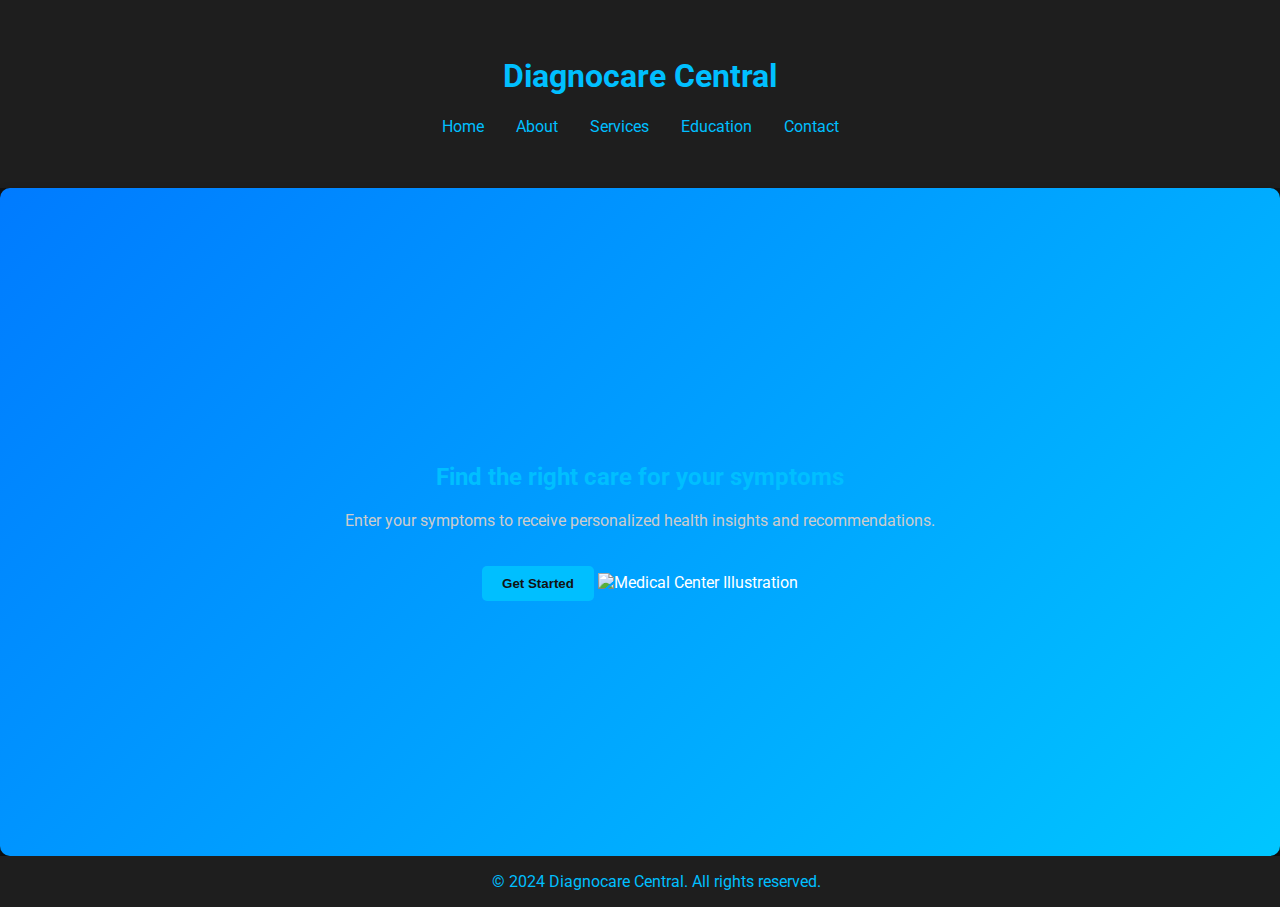
==== index.html @ db253d96 "Add files via upload" ====
<!DOCTYPE html>
<html lang="en">
<head>
    <meta charset="UTF-8">
    <meta name="viewport" content="width=device-width, initial-scale=1.0">
    <title>Diagnocare Central</title>
    <link rel="stylesheet" href="styles.css">
    <link href="https://fonts.googleapis.com/css2?family=Roboto:wght@400;500&display=swap" rel="stylesheet">
</head>
<body>
    <header>
        <div class="container">
            <h1>Diagnocare Central</h1>
            <nav>
                <ul>
                    <li><a href="home.html" target="_blank">Home</a></li>
                    <li><a href="about.html" target="_blank">About</a></li>
                    <li><a href="services.html" target="_blank">Services</a></li>
                    <li><a href="education.html" target="_blank">Education</a></li>
                    <li><a href="contact.html" target="_blank">Contact</a></li>
                </ul>
            </nav>            
        </div>
    </header>
    

    <!-- Hero Section -->
    <section id="hero" class="hero">
        <div class="container">
            <h2>Find the right care for your symptoms</h2>
            <p>Enter your symptoms to receive personalized health insights and recommendations.</p>
            <button id="open-chatbot">Get Started</button>

            <!-- Right-aligned decorative image -->
            <img src="https://media.istockphoto.com/vectors/medical-center-hospital-building-vector-design-vector-id1344779917?k=20&m=1344779917&s=612x612&w=0&h=0ngldC8jlGwpARV0mbkXaThscIDuVhSZlKtkueAUzDk=" alt="Medical Center Illustration" class="hero-image">
        </div>
    </section>

</script>
<!-- Chatbot Section -->
   <div id="chatbot" class="chatbot">
       <div class="chatbot-header">
           🤖 Diagnocare Bot
           <button id="close-chatbot">X</button>
       </div>
       <div id="messages" class="messages"></div>
       <form id="chat-form">
           <input type="text" id="user-input" placeholder="Enter your symptoms (e.g., headache, fever)" required />
           <button type="submit">Send</button>
       </form>
   </div>

   <footer>
       &copy; 2024 Diagnocare Central. All rights reserved.
   </footer>

   <script src="script.js"></script>
</body>
</html>
---- styles.css ----
/* General styling */
body {
    font-family: 'Roboto', sans-serif;
    margin: 0;
    padding: 0;
    background-color: #f9f9f9;
    color: #333;
}

.container {
    width: 90%;
    max-width: 1200px;
    margin: 0 auto;
    padding: 20px;
}

/* Header styling */
header {
    background-color: #2c3e50;
    color: #fff;
    padding: 1rem 0;
    text-align: center;
}

header nav ul {
    list-style-type: none;
    padding: 0;
    display: flex;
    justify-content: center;
}

header nav ul li {
    margin: 0 1rem;
}

header nav ul li a {
    color: #fff;
    text-decoration: none;
}

/* Hero section styling */
.hero {
    background: linear-gradient(135deg, #007BFF, #00C6FF);
    color: white;
    padding: 4rem;
    text-align: center;
    display: flex;
    flex-direction: column;
    align-items: center;
    justify-content: center;
    height: 60vh;
    border-radius: 10px;
    box-shadow: 0 4px 8px rgba(0, 0, 0, 0.2);
}

.hero button {
    background-color: white;
    color: #007BFF;
    padding: 10px 20px;
    border: none;
    border-radius: 5px;
    cursor: pointer;
    font-weight: bold;
    margin-top: 20px;
    transition: background 0.3s, color 0.3s;
}

.hero button:hover {
    background-color: #007BFF;
    color: white;
}

/* Chatbot styling */
.chatbot {
    position: fixed;
    bottom: 20px;
    right: 20px;
    width: 350px;
    background-color: white;
    border-radius: 10px;
    box-shadow: 0 4px 10px rgba(0, 0, 0, 0.2);
    overflow: hidden;
    display: none;
    flex-direction: column;
    max-height: 80%;
    z-index: 1000;
}

.chatbot-header {
    background-color: #007BFF;
    color: white;
    padding: 10px;
    display: flex;
    justify-content: space-between;
    align-items: center;
}

.messages {
    padding: 10px;
    overflow-y: auto;
    height: 300px;
    border-top: 1px solid #ddd;
    border-bottom: 1px solid #ddd;
}

form {
    display: flex;
    border-top: 1px solid #ddd;
}

form input {
    flex: 1;
    padding: 10px;
    border: none;
}

form button {
    padding: 10px;
    border: none;
    background-color: #007BFF;
    color: white;
    cursor: pointer;
    transition: background 0.3s;
}

form button:hover {
    background-color: #0056b3;
}

.user, .bot {
    margin: 10px 0;
    padding: 5px;
    border-radius: 5px;
}

.user {
    background-color: #e9ecef;
    align-self: flex-end;
}

.bot {
    background-color: #d1ecf1;
    color: #0c5460;
}

/* Footer styling */
footer {
    text-align: center;
    padding: 1rem;
    background-color: #2c3e50;
    color: #fff;
    position: relative;
    width: 100%;
    bottom: 0;
}

@media (max-width: 768px) {
    .chatbot {
        width: 100%;
        right: 0;
        bottom: 0;
        border-radius: 0;
        height: 60%;
    }
}

/* About section styling */
.about-section {
    padding: 60px 20px;
    background-image: url('https://images.unsplash.com/photo-1603398938378-68fe5a82b4c9'); /* Stethoscope and hospital background */
    background-size: cover;
    background-position: center;
    color: #fff;
    text-align: center;
}

.about-container {
    background-color: rgba(0, 0, 0, 0.6); /* Dark overlay for readability */
    padding: 40px;
    border-radius: 8px;
}

.about-section h2 {
    font-size: 2em;
    margin-bottom: 10px;
}

.about-section p {
    font-size: 1.2em;
    margin-bottom: 40px;
}

.doctor-profiles {
    display: flex;
    flex-wrap: wrap;
    justify-content: center;
    gap: 20px;
}

.doctor-card {
    background-color: #ffffff;
    color: #333;
    border-radius: 8px;
    padding: 20px;
    text-align: center;
    width: 250px;
    box-shadow: 0 4px 8px rgba(0, 0, 0, 0.2);
}

.doctor-card img {
    border-radius: 50%;
    width: 120px;
    height: 120px;
    margin-bottom: 15px;
}

.doctor-card h3 {
    font-size: 1.5em;
    margin-bottom: 10px;
    color: #007BFF;
}

.doctor-card p {
    font-size: 1em;
    line-height: 1.5;
}

/* Services section styling */
.services-section {
    padding: 60px 20px;
    background-color: #f0f4f8;
    text-align: center;
}

.services-container {
    max-width: 800px;
    margin: 0 auto;
    background-color: #ffffff;
    padding: 30px;
    border-radius: 8px;
    box-shadow: 0 4px 8px rgba(0, 0, 0, 0.2);
}

.services-section h2 {
    font-size: 2em;
    margin-bottom: 10px;
    color: #007BFF;
}

/* Form input styling */
#medical-history-form label {
    display: block;
    margin: 10px 0 5px;
    font-weight: bold;
}

#medical-history-form input, 
#medical-history-form textarea {
    width: 100%;
    padding: 10px;
    font-size: 16px;
    color: #000; /* Black text color for visibility */
    background-color: #fff; /* White background for contrast */
    border-radius: 4px;
    border: 1px solid #ddd;
    margin-bottom: 15px;
    box-sizing: border-box;
}

/* Remove spinners on number inputs */
input[type="number"] {
    -moz-appearance: textfield;
    appearance: textfield;
}

input[type="number"]::-webkit-outer-spin-button,
input[type="number"]::-webkit-inner-spin-button {
    -webkit-appearance: none;
    margin: 0;
}

/* Button styling for suggestions */
#medical-history-form button {
    background-color: #007BFF;
    color: white;
    padding: 10px 20px;
    border: none;
    border-radius: 5px;
    cursor: pointer;
    font-weight: bold;
    transition: background 0.3s;
}

#medical-history-form button:hover {
    background-color: #0056b3;
}

/* Suggestions box styling */
#suggestions {
    margin-top: 20px;
    padding: 10px;
    background-color: #e9f5ff;
    border: 1px solid #007BFF;
    border-radius: 8px;
    text-align: left;
}


/* Education Section Styling */
.education-section {
    padding: 60px 20px;
    background-color: #f0f4f8;
    text-align: center;
}

.education-container {
    max-width: 800px;
    margin: 0 auto;
    background-color: #ffffff;
    padding: 30px;
    border-radius: 8px;
    box-shadow: 0 4px 8px rgba(0, 0, 0, 0.2);
}

.education-section h2 {
    font-size: 2em;
    margin-bottom: 10px;
    color: #007BFF;
}

.disease-list {
    text-align: left;
    margin-top: 20px;
}

.disease-item {
    margin-bottom: 10px;
}

.disease-toggle {
    background-color: #007BFF;
    color: white;
    width: 100%;
    text-align: left;
    padding: 10px;
    font-size: 1em;
    border: none;
    border-radius: 4px;
    cursor: pointer;
    transition: background 0.3s;
}

.disease-toggle:hover {
    background-color: #0056b3;
}

.disease-info {
    padding: 15px;
    background-color: #e9f5ff;
    border: 1px solid #007BFF;
    border-radius: 8px;
    margin-top: 5px;
    display: none;
}

/* Emergency Hotline Section */
.hotline-section {
    padding: 60px 20px;
    background-color: #f7f9fc;
    text-align: center;
    z-index: 10;
    position: relative;
}

.hotline-container {
    max-width: 800px;
    margin: 0 auto;
    background-color: #ffffff;
    padding: 30px;
    border-radius: 8px;
    box-shadow: 0 4px 8px rgba(0, 0, 0, 0.2);
}

.hotline-section h2 {
    font-size: 2em;
    color: #007BFF;
    margin-bottom: 10px;
}

.hotline-list {
    display: flex;
    flex-direction: column;
    gap: 15px;
    text-align: left;
}

.hotline-item {
    background-color: #e9f5ff;
    padding: 15px;
    border-radius: 5px;
    box-shadow: 0 2px 5px rgba(0, 0, 0, 0.1);
}

.hotline-toggle {
    width: 100%;
    background-color: #007BFF;
    color: white;
    border: none;
    padding: 10px;
    font-size: 1em;
    text-align: left;
    cursor: pointer;
    border-radius: 4px;
    outline: none;
    transition: background 0.3s;
}

.hotline-toggle:hover {
    background-color: #0056b3;
}

.hotline-info {
    display: none;
    margin-top: 10px;
    font-size: 0.9em;
    color: #333;
}

html {
    scroll-behavior: smooth;
}

/* Contact Section */
.contact-section {
    padding: 60px 20px;
    background-color: #f0f4f8;
    text-align: center;
}

.contact-container {
    max-width: 800px;
    margin: 0 auto;
    background-color: #ffffff;
    padding: 30px;
    border-radius: 8px;
    box-shadow: 0 4px 8px rgba(0, 0, 0, 0.2);
}

.contact-section h2 {
    font-size: 2em;
    margin-bottom: 10px;
    color: #007BFF;
}

.contact-details {
    margin-top: 20px;
    text-align: left;
}

.doctor-contact {
    margin-bottom: 20px;
}

#show-contacts {
    background-color: #007BFF;
    color: white;
    padding: 10px 20px;
    border: none;
    border-radius: 5px;
    cursor: pointer;
    font-weight: bold;
    transition: background 0.3s;
}

#show-contacts:hover {
    background-color: #0056b3;
}

.hotline-info {
    display: none; /* Initially hidden */
    margin-top: 10px;
    font-size: 0.9em;
    color: #333;
}

/* Styling for form inputs to ensure visibility */
input[type="number"],
input[type="text"],
textarea {
    padding: 10px;
    font-size: 16px;
    color: #000; /* Black text color for visibility */
    background-color: #fff; /* White background for contrast */
    border: 1px solid #ccc;
    border-radius: 4px;
    width: 100%;
    box-sizing: border-box;
}

/* Remove spinners on number inputs */
input[type="number"]::-webkit-outer-spin-button,
input[type="number"]::-webkit-inner-spin-button {
    -webkit-appearance: none;
    margin: 0;
}

input[type="number"] {
    -moz-appearance: textfield;
    appearance: textfield;
}

/* General styling */
body {
    font-family: 'Roboto', sans-serif;
    margin: 0;
    padding: 0;
    background-color: #121212; /* Dark background */
    color: #ffffff; /* White text for contrast */
}

.container {
    width: 90%;
    max-width: 1200px;
    margin: 0 auto;
    padding: 20px;
}

/* Header styling */
header {
    background-color: #1e1e1e; /* Dark header background */
    color: #00bfff; /* Bright blue text color */
    padding: 1rem 0;
    text-align: center;
}

header nav ul {
    list-style-type: none;
    padding: 0;
    display: flex;
    justify-content: center;
}

header nav ul li {
    margin: 0 1rem;
}

header nav ul li a {
    color: #00bfff; /* Blue color for navigation links */
    text-decoration: none;
}

header nav ul li a:hover {
    color: #1e90ff; /* Lighter blue on hover */
}

/* Hero section styling */
.hero {
    background: linear-gradient(135deg, #007BFF, #00C6FF); /* Blue gradient */
    color: white;
    padding: 4rem;
    text-align: center;
    display: flex;
    flex-direction: column;
    align-items: center;
    justify-content: center;
    height: 60vh;
    border-radius: 10px;
    box-shadow: 0 4px 8px rgba(0, 0, 0, 0.5);
}

.hero button {
    background-color: #00bfff;
    color: #121212; /* Dark text for contrast */
    padding: 10px 20px;
    border: none;
    border-radius: 5px;
    cursor: pointer;
    font-weight: bold;
    margin-top: 20px;
    transition: background 0.3s, color 0.3s;
}

.hero button:hover {
    background-color: #1e90ff;
    color: white;
}

/* Chatbot styling */
.chatbot {
    position: fixed;
    bottom: 20px;
    right: 20px;
    width: 350px;
    background-color: #1e1e1e;
    color: white;
    border-radius: 10px;
    box-shadow: 0 4px 10px rgba(0, 0, 0, 0.5);
    overflow: hidden;
    display: none;
    flex-direction: column;
    max-height: 80%;
    z-index: 1000;
}

.chatbot-header {
    background-color: #00bfff;
    color: white;
    padding: 10px;
    display: flex;
    justify-content: space-between;
    align-items: center;
}

/* Footer styling */
footer {
    text-align: center;
    padding: 1rem;
    background-color: #1e1e1e;
    color: #00bfff;
    position: relative;
    width: 100%;
    bottom: 0;
}

@media (max-width: 768px) {
    .chatbot {
        width: 100%;
        right: 0;
        bottom: 0;
        border-radius: 0;
        height: 60%;
    }
}

/* About section styling */
.about-section {
    padding: 60px 20px;
    background-color: #1e1e1e;
    color: #ffffff;
    text-align: center;
    background-image: url('https://images.unsplash.com/photo-1603398938378-68fe5a82b4c9');
    background-size: cover;
    background-position: center;
}

.about-container {
    background-color: rgba(0, 0, 0, 0.7);
    padding: 40px;
    border-radius: 8px;
}

.about-section h2 {
    font-size: 2em;
    margin-bottom: 10px;
    color: #00bfff;
}

.doctor-card {
    background-color: #333333;
    color: #ffffff;
    border-radius: 8px;
    padding: 20px;
    text-align: center;
    width: 250px;
    box-shadow: 0 4px 8px rgba(0, 0, 0, 0.5);
}

.doctor-card h3 {
    font-size: 1.5em;
    color: #00bfff;
}

/* Services section styling */
.services-section {
    padding: 60px 20px;
    background-color: #1e1e1e;
    color: #ffffff;
    text-align: center;
}

.services-container {
    max-width: 800px;
    margin: 0 auto;
    background-color: #333333;
    padding: 30px;
    border-radius: 8px;
    box-shadow: 0 4px 8px rgba(0, 0, 0, 0.5);
}

.services-section h2 {
    font-size: 2em;
    color: #00bfff;
}

/* Education Section Styling */
.education-section {
    padding: 60px 20px;
    background-color: #121212;
    color: #ffffff;
    text-align: center;
}

.education-container {
    max-width: 800px;
    margin: 0 auto;
    background-color: #333333;
    padding: 30px;
    border-radius: 8px;
    box-shadow: 0 4px 8px rgba(0, 0, 0, 0.5);
}

.education-section h2 {
    font-size: 2em;
    color: #00bfff;
}

.disease-toggle {
    background-color: #00bfff;
    color: white;
    padding: 10px;
    border: none;
    border-radius: 4px;
    text-align: left;
    cursor: pointer;
    font-size: 1em;
    transition: background 0.3s;
}

.disease-toggle:hover {
    background-color: #1e90ff;
}

.disease-info {
    padding: 15px;
    background-color: #333333;
    color: #ffffff;
    border: 1px solid #00bfff;
    border-radius: 8px;
    margin-top: 5px;
    display: none;
}

/* Emergency Hotline Section */
.hotline-section {
    padding: 60px 20px;
    background-color: #121212;
    color: #ffffff;
    text-align: center;
}

.hotline-container {
    max-width: 800px;
    margin: 0 auto;
    background-color: #333333;
    padding: 30px;
    border-radius: 8px;
    box-shadow: 0 4px 8px rgba(0, 0, 0, 0.5);
}

.hotline-section h2 {
    font-size: 2em;
    color: #00bfff;
}

.hotline-toggle {
    background-color: #00bfff;
    color: white;
    padding: 10px;
    border: none;
    border-radius: 4px;
    text-align: left;
    cursor: pointer;
    font-size: 1em;
    transition: background 0.3s;
}

.hotline-toggle:hover {
    background-color: #1e90ff;
}

.hotline-info {
    background-color: #333333;
    color: #ffffff;
    padding: 15px;
    border-radius: 5px;
    display: none;
}

/* Contact Section */
.contact-section {
    padding: 60px 20px;
    background-color: #1e1e1e;
    color: #ffffff;
    text-align: center;
}

.contact-container {
    max-width: 800px;
    margin: 0 auto;
    background-color: #333333;
    padding: 30px;
    border-radius: 8px;
    box-shadow: 0 4px 8px rgba(0, 0, 0, 0.5);
}

.contact-section h2 {
    font-size: 2em;
    color: #00bfff;
}

/* Styling for form inputs to ensure visibility */
input[type="number"],
input[type="text"],
textarea {
    padding: 10px;
    font-size: 16px;
    color: #ffffff; /* White text color */
    background-color: #2a2a2a; /* Dark background */
    border: 1px solid #00bfff;
    border-radius: 4px;
    width: 100%;
    box-sizing: border-box;
}

/* Personalized Lifestyle and Meal Suggestions Section */
.services-section {
    padding: 60px 20px;
    background-color: #1e1e1e; /* Dark background */
    text-align: center;
    color: #ffffff; /* White text */
}

.services-container {
    max-width: 800px;
    margin: 0 auto;
    background-color: #333333; /* Darker container */
    padding: 30px;
    border-radius: 8px;
    box-shadow: 0 4px 8px rgba(0, 0, 0, 0.5);
}

/* Styling for form inputs to ensure visibility and alignment */
#medical-history-form {
    margin-top: 20px;
    display: flex;
    flex-wrap: wrap;
    gap: 10px;
    justify-content: space-between;
}

#medical-history-form label {
    flex: 1 1 100%; /* Labels take full width */
    font-weight: bold;
    color: #00bfff; /* Light blue for labels */
    text-align: left;
    margin-top: 10px;
}

#medical-history-form input, 
#medical-history-form textarea {
    width: 100%;
    padding: 10px;
    font-size: 16px;
    color: #ffffff; /* White text */
    background-color: #2a2a2a; /* Dark input background */
    border-radius: 4px;
    border: 1px solid #00bfff; /* Blue border */
    box-sizing: border-box;
}

/* Button styling for getting suggestions */
#medical-history-form button {
    background-color: #007BFF;
    color: white;
    padding: 10px 20px;
    border: none;
    border-radius: 5px;
    cursor: pointer;
    font-weight: bold;
    transition: background 0.3s;
    width: 100%; /* Full width for button */
    margin-top: 15px;
}

#medical-history-form button:hover {
    background-color: #0056b3;
}

/* Suggestions box styling */
#suggestions {
    margin-top: 20px;
    padding: 15px;
    background-color: #2a2a2a;
    border: 1px solid #00bfff;
    border-radius: 8px;
    color: #ffffff;
    text-align: left;
}

/* Health Tracker Section */
.health-tracker-section {
    padding: 60px 20px;
    background-color: #1e1e1e;
    color: #ffffff;
    text-align: center;
}

.health-tracker-container {
    max-width: 800px;
    margin: 0 auto;
    background-color: #333333;
    padding: 30px;
    border-radius: 8px;
    box-shadow: 0 4px 8px rgba(0, 0, 0, 0.5);
}

.health-tracker-container h2 {
    color: #00bfff;
    margin-bottom: 20px;
}

#health-tracker-form label {
    display: block;
    margin-top: 10px;
    color: #00bfff;
}

#health-tracker-form input {
    width: 100%;
    padding: 10px;
    margin-top: 5px;
    background-color: #2a2a2a;
    color: #ffffff;
    border: 1px solid #00bfff;
    border-radius: 4px;
    box-sizing: border-box;
}

#health-tracker-form button {
    margin-top: 15px;
    padding: 10px 20px;
    background-color: #007BFF;
    color: white;
    border: none;
    border-radius: 5px;
    cursor: pointer;
    transition: background 0.3s;
    width: 100%;
    font-weight: bold;
}

#health-tracker-form button:hover {
    background-color: #0056b3;
}

.health-log {
    margin-top: 20px;
    width: 100%;
    border-collapse: collapse;
}

.health-log th,
.health-log td {
    padding: 10px;
    border: 1px solid #00bfff;
    text-align: center;
}

.health-log th {
    background-color: #2a2a2a;
    color: #00bfff;
}

.health-log td {
    background-color: #1e1e1e;
    color: #ffffff;
}

.advisory-section {
    padding: 20px;
    background-color: #333333;
    color: #ffffff;
    text-align: center;
    border-radius: 8px;
    box-shadow: 0 4px 8px rgba(0, 0, 0, 0.5);
    margin-bottom: 20px;
}

.advisory-container label {
    display: block;
    margin: 10px 0;
    font-weight: bold;
    color: #00bfff;
}

#advisory-section input {
    padding: 10px;
    font-size: 16px;
    color: #ffffff;
    background-color: #2a2a2a;
    border: 1px solid #00bfff;
    border-radius: 4px;
    margin-bottom: 10px;
}

#recommendations {
    margin-top: 20px;
    background-color: #444;
    padding: 15px;
    border-radius: 8px;
    color: #00bfff;
    min-height: 50px;
}

/* Tab section styling */
.tab-section {
    width: 100%;
    max-width: 800px;
    margin: 0 auto;
    text-align: center;
}

.tab-buttons {
    display: flex;
    justify-content: center;
    margin-bottom: 20px;
}

.tab-button {
    background-color: #007BFF;
    color: white;
    padding: 10px 20px;
    border: none;
    cursor: pointer;
    transition: background-color 0.3s;
    font-weight: bold;
    border-radius: 5px;
    margin: 0 5px;
}

.tab-button.active {
    background-color: #0056b3;
}

.tab-button:hover {
    background-color: #0056b3;
}

.tab-content {
    display: none;
    background-color: #f4f4f4;
    padding: 20px;
    border-radius: 8px;
    box-shadow: 0 4px 8px rgba(0, 0, 0, 0.1);
    text-align: left;
}

.tab-content.active {
    display: block;
}

/* Consultation Section Styling */
.consultation-section {
    padding: 60px 20px;
    background-color: #1e1e1e; /* Dark background for the consultation section */
    color: #ffffff; /* White text */
    text-align: center;
}

.consultation-container {
    max-width: 800px;
    margin: 0 auto;
    background-color: #333333; /* Slightly lighter dark container */
    padding: 30px;
    border-radius: 8px;
    box-shadow: 0 4px 10px rgba(0, 0, 0, 0.5);
}

.consultation-section h2 {
    font-size: 2em;
    color: #00bfff; /* Light blue heading */
    margin-bottom: 10px;
}

.consultation-section p {
    color: #cccccc; /* Light grey text for description */
    margin-bottom: 20px;
}

/* Form input styling */
#booking-form label {
    display: block;
    text-align: left;
    margin: 10px 0 5px;
    font-weight: bold;
    color: #00bfff; /* Light blue labels */
}

#booking-form input,
#booking-form select {
    width: 100%;
    padding: 10px;
    font-size: 16px;
    color: #ffffff; /* White text for inputs */
    background-color: #2a2a2a; /* Dark input background */
    border-radius: 4px;
    border: 1px solid #00bfff; /* Light blue border */
    margin-bottom: 15px;
    box-sizing: border-box;
}

#booking-form button {
    background-color: #007BFF;
    color: white;
    padding: 10px 20px;
    border: none;
    border-radius: 5px;
    cursor: pointer;
    font-weight: bold;
    transition: background 0.3s;
    width: 100%; /* Full width button */
    margin-top: 10px;
}

#booking-form button:hover {
    background-color: #0056b3;
}

/* Confirmation message styling */
.confirmation-message {
    margin-top: 20px;
    padding: 15px;
    background-color: #00bfff; /* Light blue background for success message */
    color: #1e1e1e; /* Dark text for readability */
    border-radius: 8px;
    font-weight: bold;
}

/* Dark Mode for User Authentication and Dashboard */
body {
    background-color: #121212; /* Dark background */
    color: #ffffff; /* Light text color */
    font-family: 'Roboto', sans-serif;
}

#auth-section, #dashboard {
    padding: 20px;
    max-width: 500px;
    margin: auto;
    background-color: #1e1e1e; /* Dark card background */
    border-radius: 8px;
    box-shadow: 0 4px 8px rgba(0, 0, 0, 0.5);
}

h2, h3 {
    color: #00bfff; /* Light blue for headings */
}

form {
    display: flex;
    flex-direction: column;
}

input[type="text"], input[type="password"] {
    padding: 8px;
    margin: 5px 0;
    border: 1px solid #333333; /* Darker border */
    background-color: #333333; /* Darker input background */
    color: #ffffff; /* Light text color */
    border-radius: 4px;
}

input[type="text"]::placeholder,
input[type="password"]::placeholder {
    color: #bbbbbb; /* Light gray placeholder text */
}

button {
    background-color: #007BFF; /* Dark blue button */
    color: white;
    padding: 10px;
    border: none;
    border-radius: 4px;
    cursor: pointer;
    font-weight: bold;
    transition: background 0.3s;
}

button:hover {
    background-color: #0056b3; /* Lighter blue on hover */
}

/* Styling for history and recommendations sections */
.dashboard-content {
    padding-top: 10px;
}

#history, #recommendations {
    background-color: #2a2a2a; 
    padding: 10px;
    border-radius: 4px;
    margin-top: 10px;
    color: #ffffff;
}

p {
    color: #cccccc; /* Light gray for paragraph text */
}

a {
    color: #00bfff; /* Light blue links */
}

a:hover {
    color: #1e90ff; /* Lighter blue on hover */
}

/* Toggle switch styling */
.toggle-container {
    display: flex;
    align-items: center;
    justify-content: flex-end;
    padding: 10px;
}

.switch {
    position: relative;
    display: inline-block;
    width: 50px;
    height: 24px;
    margin-right: 10px;
}

.switch input {
    opacity: 0;
    width: 0;
    height: 0;
}

.slider {
    position: absolute;
    cursor: pointer;
    top: 0;
    left: 0;
    right: 0;
    bottom: 0;
    background-color: #ccc;
    transition: 0.4s;
    border-radius: 34px;
}

.slider:before {
    position: absolute;
    content: "";
    height: 20px;
    width: 20px;
    left: 4px;
    bottom: 2px;
    background-color: white;
    transition: 0.4s;
    border-radius: 50%;
}

input:checked + .slider {
    background-color: #007BFF;
}

input:checked + .slider:before {
    transform: translateX(26px);
}

/* Daily Health Recommendations Section */
.daily-recommendations-section {
    padding: 40px 20px; /* Adjust padding to make it more compact */
    background-color: #333; /* Keep dark background for consistency */
    text-align: center;
    color: #00bfff; /* Blue color for title and text */
}

.daily-recommendations-container {
    max-width: 600px; /* Reduce width to make it compact */
    margin: 0 auto;
    background-color: #444; /* Slightly lighter dark for the container */
    padding: 20px;
    border-radius: 8px;
    box-shadow: 0 4px 8px rgba(0, 0, 0, 0.2);
}

.daily-recommendations-section h2 {
    font-size: 1.8em; /* Adjust title size */
    margin-bottom: 10px;
}

.daily-recommendations-section p {
    font-size: 1em; /* Adjust subtitle text size */
    color: #cccccc; /* Lighter color for readability */
    margin-bottom: 20px;
}

#age-input {
    width: 60%; /* Narrower input field */
    padding: 8px;
    font-size: 0.9em;
    border-radius: 4px;
    border: 1px solid #00bfff;
    background-color: #222; /* Dark background for input */
    color: #ffffff;
}

#get-recommendations {
    padding: 8px 15px;
    font-size: 0.9em; /* Smaller button text */
    background-color: #007BFF;
    color: white;
    border: none;
    border-radius: 4px;
    cursor: pointer;
    font-weight: bold;
    margin-left: 10px;
}

#get-recommendations:hover {
    background-color: #0056b3; /* Hover effect */
}

/* Recommendation output styling */
#recommendation-output {
    margin-top: 20px;
    padding: 15px;
    font-size: 0.9em;
    background-color: #2a2a2a; /* Darker background for result box */
    border-radius: 8px;
    color: #ffffff;
    border: 1px solid #00bfff;
    text-align: left;
}

#search-bar {
    padding: 8px;
    width: 200px;
    margin-bottom: 10px;
}

.education-item {
    display: none;
    margin: 10px 0;
}

.lifestyleSuggestions {
    padding: 20px;
    border-radius: 8px;
    box-shadow: 0px 0px 10px rgba(0, 0, 0, 0.1);
}
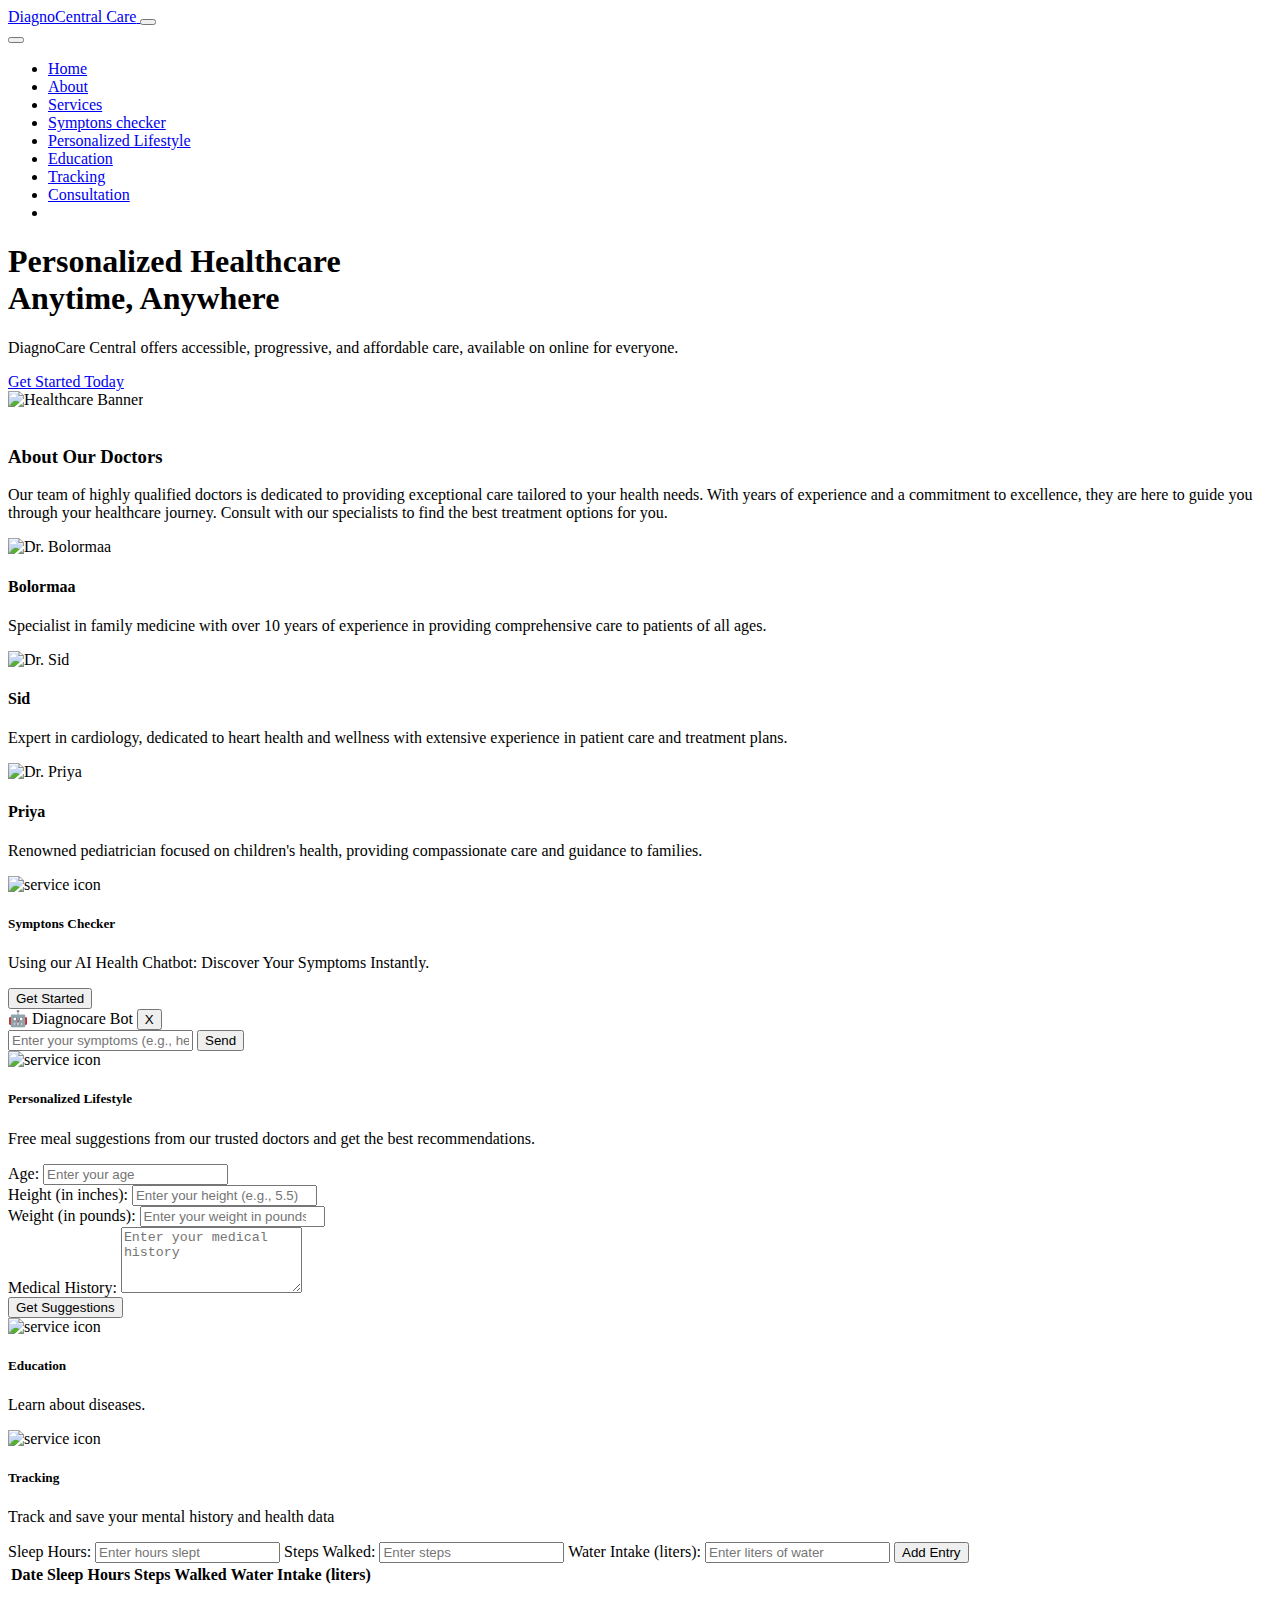
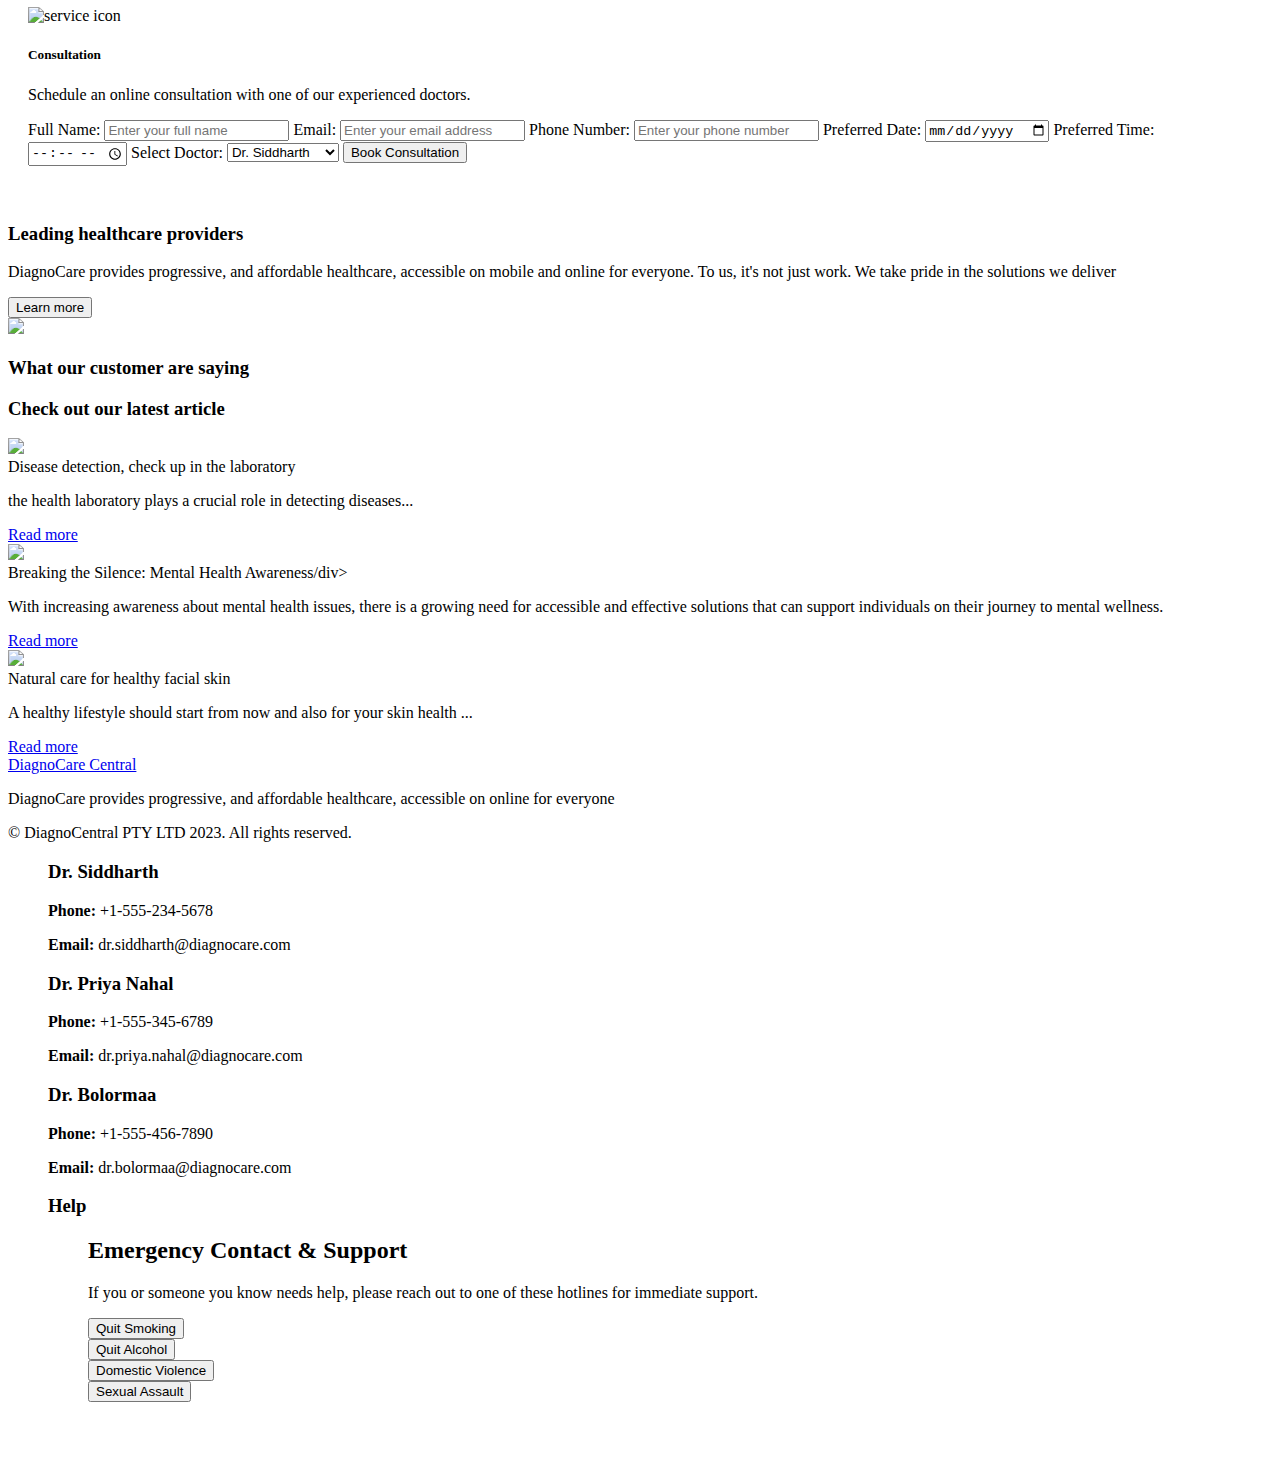
==== commit d1c2d12f: "Add files via upload" ====
--- a/index.html
+++ b/index.html
@@ -1,59 +1,574 @@
 <!DOCTYPE html>
-<html lang="en">
-<head>
-    <meta charset="UTF-8">
-    <meta name="viewport" content="width=device-width, initial-scale=1.0">
-    <title>Diagnocare Central</title>
-    <link rel="stylesheet" href="styles.css">
-    <link href="https://fonts.googleapis.com/css2?family=Roboto:wght@400;500&display=swap" rel="stylesheet">
-</head>
-<body>
-    <header>
-        <div class="container">
-            <h1>Diagnocare Central</h1>
-            <nav>
-                <ul>
-                    <li><a href="home.html" target="_blank">Home</a></li>
-                    <li><a href="about.html" target="_blank">About</a></li>
-                    <li><a href="services.html" target="_blank">Services</a></li>
-                    <li><a href="education.html" target="_blank">Education</a></li>
-                    <li><a href="contact.html" target="_blank">Contact</a></li>
-                </ul>
-            </nav>            
+<html>
+    <head>
+        <meta charset="utf-8">
+        <meta http-equiv="X-UA-Compatible" content="IE=edge">
+        <title>DiagnoCentral Care</title>
+        <meta name="description" content="">
+        <meta name="viewport" content="width=device-width, initial-scale=1">
+        <!-- font awesome -->
+        <link rel="stylesheet" href="https://cdnjs.cloudflare.com/ajax/libs/font-awesome/6.4.0/css/all.min.css" integrity="sha512-iecdLmaskl7CVkqkXNQ/ZH/XLlvWZOJyj7Yy7tcenmpD1ypASozpmT/E0iPtmFIB46ZmdtAc9eNBvH0H/ZpiBw==" crossorigin="anonymous" referrerpolicy="no-referrer" />
+        <!-- owl carousel -->
+        <link rel="stylesheet" href="https://cdnjs.cloudflare.com/ajax/libs/OwlCarousel2/2.3.4/assets/owl.carousel.min.css" integrity="sha512-tS3S5qG0BlhnQROyJXvNjeEM4UpMXHrQfTGmbQ1gKmelCxlSEBUaxhRBj/EFTzpbP4RVSrpEikbmdJobCvhE3g==" crossorigin="anonymous" referrerpolicy="no-referrer" />
+        <link rel="stylesheet" href="https://cdnjs.cloudflare.com/ajax/libs/OwlCarousel2/2.3.4/assets/owl.theme.default.min.css" integrity="sha512-sMXtMNL1zRzolHYKEujM2AqCLUR9F2C4/05cdbxjjLSRvMQIciEPCQZo++nk7go3BtSuK9kfa/s+a4f4i5pLkw==" crossorigin="anonymous" referrerpolicy="no-referrer" />
+        <!-- custom css -->
+        <link rel = "stylesheet" href = "assets/css/main.css" />
+        <link rel = "stylesheet" href = "assets/css/utilities.css" />
+        <!-- normalize.css -->
+        <link rel="stylesheet" href="https://cdnjs.cloudflare.com/ajax/libs/normalize/8.0.1/normalize.min.css" integrity="sha512-NhSC1YmyruXifcj/KFRWoC561YpHpc5Jtzgvbuzx5VozKpWvQ+4nXhPdFgmx8xqexRcpAglTj9sIBWINXa8x5w==" crossorigin="anonymous" referrerpolicy="no-referrer" />
+    </head>
+    <body>
+        
+        <div class="page-wrapper">
+            <!-- header -->
+            <header class = "header">
+                <nav class = "navbar">
+                    <div class="container">
+                        <div class="navbar-content d-flex justify-content-between align-items-center">
+                            <div class = "brand-and-toggler d-flex align-items-center justify-content-between">
+                                <a href = "#" class = "navbar-brand d-flex align-items-center">
+                                    
+                                    <span class="brand-text fw-7">DiagnoCentral Care</span>
+                                </a>
+                                <button type = "button" class = "d-none navbar-show-btn">
+                                    <i class = "fas fa-bars"></i>
+                                </button>
+                            </div>
+
+                            <div class = "navbar-box">
+                                <button type = "button" class = "navbar-hide-btn">
+                                    <i class = "fas fa-times"></i>
+                                </button>
+
+                                <ul class = "navbar-nav d-flex align-items-center">
+                                    <li class = "nav-item">
+                                        <a href = "#" class = "nav-link text-white nav-active text-nowrap">Home</a>
+                                    </li>
+                                    <li class = "nav-item">
+                                        <a href = "#" class = "nav-link text-white text-nowrap">About</a>
+                                    </li>
+                                    <li class = "nav-item">
+                                        <a href = "#" class = "nav-link text-white text-nowrap">Services</a>
+                                    </li>
+                                    <li class = "nav-item">
+                                        <a href = "#" class = "nav-link text-white text-nowrap">Symptons checker </a>
+                                    </li>
+                                    <li class = "nav-item">
+                                        <a href = "#" class = "nav-link text-white text-nowrap">Personalized Lifestyle</a>
+                                        <li class = "nav-item">
+                                            <a href = "#" class = "nav-link text-white text-nowrap">Education 
+                                                <li class = "nav-item">
+                                                    <a href = "#" class = "nav-link text-white text-nowrap">Tracking</a>
+                                            </a>
+                                            <li class = "nav-item">
+                                                <a href = "#" class = "nav-link text-white text-nowrap">Consultation </a>
+                                    </li>
+                                    <li class = "nav-item">
+                                        <a href = "#" class = "nav-link text-white text-nowrap"></a>
+                                </ul>
+                            </div>
+                        </div>
+                    </div>
+                </nav>
+
+                
+
+                <div class="banner">
+                    <div class="container">
+                        <div class="banner-content">
+                            <div class="banner-left">
+                                <div class="content-wrapper">
+                                    <h1 class="banner-title">Personalized Healthcare <br> Anytime, Anywhere</h1>
+                                    <p class="text text-white">DiagnoCare Central offers accessible, progressive, and affordable care, available on online for everyone.</p>
+                                    <a href="#" class="btn btn-secondary">Get Started Today</a>
+                                </div>
+                            </div>
+                        </div>
+                    </div>
+                </div>
+                
+
+                <div class="banner">
+                    <div class="banner-right d-flex align-items-center justify-content-end">
+                        <img src="assets/images/frontPage.png" alt="Healthcare Banner" class="full-page-image">
+                    </div>
+                </div>
+                            </div>
+                        </div>
+                    </div>
+                </div>
+            </header>
+            <!-- end of header -->
+
+
+    
+            <main>
+                <section class = "sc-services">
+                    <div class = "services-shape">
+                        <img src = "assets/images/curve-shape-1.png" alt = "">
+                    </div>
+                    
+
+                            <div class="container">
+                                <div class="doctors-content">
+                                    <div class="title-box text-center">
+                                        <div class="content-wrapper">
+                                            <h3 class="title-box-name">About Our Doctors</h3>
+                                            <div class="title-separator mx-auto"></div>
+                                            <p class="text title-box-text">Our team of highly qualified doctors is dedicated to providing exceptional care tailored to your health needs. With years of experience and a commitment to excellence, they are here to guide you through your healthcare journey. Consult with our specialists to find the best treatment options for you.</p>
+                                      <!--doctor's information 
+                                            -->
+                                            
+                 
+                                                            <div class="doctors-list">
+                                                                <div class="doctor-box">
+                                                                    <div class="doctor">
+                                                                        <img src="assets/images/d1.png" alt="Dr. Bolormaa" class="doctor-image">
+                                                                        <h4 class="doctor-name">Bolormaa</h4>
+                                                                        <p class="doctor-description">Specialist in family medicine with over 10 years of experience in providing comprehensive care to patients of all ages.</p>
+                                                                    </div>
+                                            
+                                                                    <div class="doctor">
+                                                                        <img src="assets/images/d4.png" alt="Dr. Sid" class="doctor-image">
+                                                                        <h4 class="doctor-name">Sid</h4>
+                                                                        <p class="doctor-description">Expert in cardiology, dedicated to heart health and wellness with extensive experience in patient care and treatment plans.</p>
+                                                                    </div>
+                                            
+                                                                    <div class="doctor">
+                                                                        <img src="assets/images/d9.png" alt="Dr. Priya" class="doctor-image">
+                                                                        <h4 class="doctor-name">Priya</h4>
+                                                                        <p class="doctor-description">Renowned pediatrician focused on children's health, providing compassionate care and guidance to families.</p>
+                                                                    </div>
+                                                                </div>
+                                                            </div>
+                                                        </div>
+                                                    </div>
+                                                </div>
+                                            </div>    
+
+                            <!--end here -->
+
+                            
+                            <!-- chatbot comes here -->
+
+                            <div class = "services-list">
+                                <div class = "services-item">
+                                    <div class = "item-icon">
+                                        <img src = "assets/images/service-icon-1.png" alt = "service icon">
+                                    </div>
+                                    <h5 class = "item-title fw-7">Symptons Checker</h5>
+                                    <p class = "text">Using our AI Health Chatbot: Discover Your Symptoms Instantly.</p>
+                                    <button id="open-chatbot">Get Started</button>
+
+            
+
+        <!-- Chatbot Section -->
+    <div id="chatbot" class="chatbot">
+        <div class="chatbot-header">
+            🤖 Diagnocare Bot
+            <button id="close-chatbot">X</button>
         </div>
-    </header>
-    
-
-    <!-- Hero Section -->
-    <section id="hero" class="hero">
-        <div class="container">
-            <h2>Find the right care for your symptoms</h2>
-            <p>Enter your symptoms to receive personalized health insights and recommendations.</p>
-            <button id="open-chatbot">Get Started</button>
-
-            <!-- Right-aligned decorative image -->
-            <img src="https://media.istockphoto.com/vectors/medical-center-hospital-building-vector-design-vector-id1344779917?k=20&m=1344779917&s=612x612&w=0&h=0ngldC8jlGwpARV0mbkXaThscIDuVhSZlKtkueAUzDk=" alt="Medical Center Illustration" class="hero-image">
+        <div id="messages" class="messages"></div>
+        <form id="chat-form">
+            <input type="text" id="user-input" placeholder="Enter your symptoms (e.g., headache, fever)" required />
+            <button type="submit">Send</button>
+        </form>
+    </div>
+
+
+                </div>
+                             <!-- end here -->   
+
+
+                        <!-- personalized lifestyle -->
+
+
+                                <div class = "services-item">
+                                    <div class = "item-icon">
+                                        <img src = "assets/images/service-icon-4.png" alt = "service icon">
+                                    </div>
+                                    <h5 class = "item-title fw-7">Personalized Lifestyle  </h5>
+                                    <p class = "text">Free meal suggestions from our trusted doctors and get the best recommendations.</p>
+                                    <form id="medical-history-form">
+                                        <div class="form-group">
+                                            <label for="age">Age:</label>
+                                            <input type="number" id="age" placeholder="Enter your age" min="1" required>
+                                        </div>
+                            
+                                        <div class="form-group">
+                                            <label for="height">Height (in inches):</label>
+                                            <input type="number" id="height" placeholder="Enter your height (e.g., 5.5)" step="0.1" min="0" required>
+                                        </div>
+                            
+                                        <div class="form-group">
+                                            <label for="weight">Weight (in pounds):</label>
+                                            <input type="number" id="weight" placeholder="Enter your weight in pounds" min="1" required>
+                                        </div>
+                            
+                                        <div class="form-group">
+                                            <label for="medical-history">Medical History:</label>
+                                            <textarea id="medical-history" rows="4" placeholder="Enter your medical history" required></textarea>
+                                        </div>
+                                        
+                                        <button type="submit">Get Suggestions</button>
+                                    </form>
+                            
+                                    <div id="suggestions" class="suggestions">
+                                        <!-- Suggestions will be displayed here -->
+                                    </div>
+                                </div>
+                                </div>
+
+                                <div class = "services-item">
+                                    <div class = "item-icon">
+                                        <img src = "assets/images/service-icon-5.png" alt = "service icon">
+                                    </div>
+                                    <h5 class = "item-title fw-7">Education</h5>
+                                    <p class = "text">Learn about diseases.</p>
+                                </div>
+
+                                <div class = "services-item">
+                                    <div class = "item-icon">
+                                        <img src = "assets/images/service-icon-6.png" alt = "service icon">
+                                    </div>
+                                    <h5 class = "item-title fw-7">Tracking</h5>
+                                    <p class = "text">Track and save your mental history and health data</p>
+                                     <!-- Form to enter daily health metrics -->
+
+                                     
+        <form id="health-tracker-form">
+
+            <label for="sleep-hours">Sleep Hours:</label>
+            <input type="number" id="sleep-hours" placeholder="Enter hours slept" min="0" step="0.5" required>
+            
+            <label for="steps-walked">Steps Walked:</label>
+            <input type="number" id="steps-walked" placeholder="Enter steps" min="0" required>
+            
+            <label for="water-intake">Water Intake (liters):</label>
+            <input type="number" id="water-intake" placeholder="Enter liters of water" min="0" step="0.1" required>
+            
+            <button type="button" id="add-entry">Add Entry</button>
+        </form>
+
+        <!-- Table to display health metrics -->
+        <table id="health-log" class="health-log">
+            <thead>
+                <tr>
+                    <th>Date</th>
+                    <th>Sleep Hours</th>
+                    <th>Steps Walked</th>
+                    <th>Water Intake (liters)</th>
+                </tr>
+            </thead>
+            <tbody>
+                <!-- Entries will be dynamically added here -->
+            </tbody>
+        </table>
+    </div>
+</section>
+<section style="padding: 20px;">
+    <div class="services-item">
+        <div class="item-icon">
+            <img src="assets/images/service-icon-5.png" alt="service icon">
         </div>
-    </section>
-
-</script>
-<!-- Chatbot Section -->
-   <div id="chatbot" class="chatbot">
-       <div class="chatbot-header">
-           🤖 Diagnocare Bot
-           <button id="close-chatbot">X</button>
-       </div>
-       <div id="messages" class="messages"></div>
-       <form id="chat-form">
-           <input type="text" id="user-input" placeholder="Enter your symptoms (e.g., headache, fever)" required />
-           <button type="submit">Send</button>
-       </form>
-   </div>
-
-   <footer>
-       &copy; 2024 Diagnocare Central. All rights reserved.
-   </footer>
-
-   <script src="script.js"></script>
-</body>
-</html>
+        <h5 class="item-title fw-7">Consultation</h5>
+        <p class="text">Schedule an online consultation with one of our experienced doctors.</p>
+        
+        <form id="booking-form">
+            <label for="name">Full Name:</label>
+            <input type="text" id="name" placeholder="Enter your full name" required>
+            
+            <label for="email">Email:</label>
+            <input type="email" id="email" placeholder="Enter your email address" required>
+            
+            <label for="phone">Phone Number:</label>
+            <input type="tel" id="phone" placeholder="Enter your phone number" required>
+            
+            <label for="date">Preferred Date:</label>
+            <input type="date" id="date" required>
+            
+            <label for="time">Preferred Time:</label>
+            <input type="time" id="time" required>
+            
+            <label for="doctor">Select Doctor:</label>
+            <select id="doctor" required>
+                <option value="dr-siddharth">Dr. Siddharth</option>
+                <option value="dr-priya">Dr. Priya Nahal</option>
+                <option value="dr-bolormaa">Dr. Bolormaa</option>
+            </select>
+            
+            <button type="submit">Book Consultation</button>
+        </form>
+
+        <div id="confirmation-message" class="confirmation-message" style="display: none;">
+            <p>Your consultation has been booked successfully! You will receive a confirmation email soon.</p>
+        </div>
+    </div>
+</section>
+                              
+
+                <section class = "sc-grid sc-grid-one">
+                    <div class="container">
+                        <div class = "grid-content d-grid align-items-center">
+                            <div class = "grid-img">
+                                <img src = "assets/images/health-care-img.png" alt = "">
+                            </div>
+                            <div class = "grid-text">
+                                <div class = "content-wrapper text-start">
+                                    <div class = "title-box">
+                                        <h3 class = "title-box-name text-white">Leading healthcare providers</h3>
+                                        <div class = "title-separator mx-auto"></div>
+                                    </div>
+
+                                    <p class = "text title-box-text text-white">DiagnoCare provides progressive, and affordable healthcare, accessible on mobile and online for everyone. To us, it's not just work. We take pride in the solutions we deliver</p>
+                                    <button type = "button" class = "btn btn-white-outline">Learn more</button>
+                                </div>
+                            </div>
+                        </div>
+                    </div>
+                </section>
+
+
+                <section class = "sc-feedback">
+                    <div class="container">
+                        <div class = "feedback-content">
+                            <div class = "feedback-element">
+                               
+                            </div>
+                            <div class="feedback-element-2">
+                                <img src = "assets/images/p4.webp">
+                            </div>
+                            <div class = "title-box text-center">
+                                <div class = "content-wrapper">
+                                    <h3 class = "title-box-name text-white">What our customer are saying</h3>
+                                    <div class = "title-separator mx-auto"></div>
+                                </div>
+                            </div>
+
+                            <div class = "feedback-list feedback-slider owl-carousel owl-theme">
+                                <div class = "feedback-item d-grid">
+                                    <div class = "item-left d-flex align-items-center">
+                                        <div class = "item-img">
+                                            <img src = "assets/images/pic1.webp" alt = "">
+                                        </div>
+                                        <div class = "item-info text-white">
+                                            <p class = "fw-7 name">Nicole </p>
+                                            <span class = "designation fw-4">Founder Ceo </span>
+                                        </div>
+                                    </div>
+                                    <div class = "item-right">
+                                        <p class = "text text-white">"I love the symptom checker feature. It’s quick and easy to use, and the suggestions for possible conditions were surprisingly accurate!"</p>
+                                    </div>
+                                </div>
+
+                                <div class = "feedback-item d-grid">
+                                    <div class = "item-left d-flex align-items-center">
+                                        <div class = "item-img">
+                                            <img src = "assets/images/p5.webp" alt = "">
+                                        </div>
+                                        <div class = "item-info text-white">
+                                            <p class = "fw-7 name">Sandra</p>
+                                            <span class = "designation fw-4">Founder Circle</span>
+                                        </div>
+                                    </div>
+                                    <div class = "item-right">
+                                        <p class = "text text-white">"The app is incredibly helpful! I got personalized meal suggestions and health tips based on my medical history, which makes me feel more in control of my health"</p>
+                                    </div>
+                                </div>
+
+                                <div class = "feedback-item d-grid">
+                                    <div class = "item-left d-flex align-items-center">
+                                        <div class = "item-img">
+                                            <img src = "assets/images/p8.jpg" alt = "">
+                                        </div>
+                                        <div class = "item-info text-white">
+                                            <p class = "fw-7 name">Taylor Simon </p>
+                                            <span class = "designation fw-4">Ceo</span>
+                                        </div>
+                                    </div>
+                                    <div class = "item-right">
+                                        <p class = "text text-white">"This app has become an essential part of my daily routine. The health insights and goal tracking features keep me motivated to stay on track with my wellness goals."</p>
+                                    </div>
+                                </div>
+
+                                <div class = "feedback-item d-grid">
+                                    <div class = "item-left d-flex align-items-center">
+                                        <div class = "item-img">
+                                            <img src = "assets/images/p4.webp" alt = "">
+                                        </div>
+                                        <div class = "item-info text-white">
+                                            <p class = "fw-7 name">John </p>
+                                            <span class = "designation fw-4">Founder Circle</span>
+                                        </div>
+                                    </div>
+                                    <div class = "item-right">
+                                        <p class = "text text-white">"The virtual diagnosis tool gave me peace of mind when I was feeling unwell and couldn't get an appointment right away. It guided me through my symptoms and provided useful insights"</p>
+                                    </div>
+                                </div>
+                            </div>
+                        </div>
+                    </div>
+                </section>
+
+                <section class = "sc-articles">
+                    <div class = "articles-shape">
+                         
+                    </div>
+                   
+                            <div class = "title-box text-center">
+                                <div class = "content-wrapper">
+                                    <h3 class = "title-box-name">Check out our latest article</h3>
+                                    <div class = "title-separator mx-auto"></div>
+                                </div>
+                            </div>
+                            
+                            <div class = "articles-list d-flex flex-wrap justify-content-center">
+                                <article class = "articles-item">
+                                    <div class = "item-img">
+                                        <img src = "assets/images/h1.jpg">
+                                    </div>
+                                    <div class = "item-body">
+                                        <div class = "item-title">Disease detection, check up in the laboratory</div>
+                                        <p class = "text">the health laboratory plays a crucial role in detecting diseases...</p>
+                                        <a href = "#" class = "item-link text-blue d-flex align-items-baseline">
+                                            <span class = "item-link-text">Read more</span>
+                                            <span class = "item-link-icon">
+                                                <i class = "fas fa-arrow-right"></i>
+                                            </span>
+                                        </a>
+                                    </div>
+                                </article>
+
+                                <article class = "articles-item">
+                                    <div class = "item-img">
+                                        <img src = "assets/images/h2.jpeg">
+                                    </div>
+                                    <div class = "item-body">
+                                        <div class = "item-title">Breaking the Silence: Mental Health Awareness/div>
+                                        <p class = "text">With increasing awareness about mental health issues, there is a growing need for accessible and effective solutions that can support individuals on their journey to mental wellness.</p>
+                                        <a href = "#" class = "item-link text-blue d-flex align-items-baseline">
+                                            <span class = "item-link-text">Read more</span>
+                                            <span class = "item-link-icon">
+                                                <i class = "fas fa-arrow-right"></i>
+                                            </span>
+                                        </a>
+                                    </div>
+                                </article>
+
+                                <article class = "articles-item">
+                                    <div class = "item-img">
+                                        <img src = "assets/images/h3.jpeg">
+                                    </div>
+                                    <div class = "item-body">
+                                        <div class = "item-title">Natural care for healthy facial skin</div>
+                                        <p class = "text">A healthy lifestyle should start from now and also for your skin health ...</p>
+                                        <a href = "#" class = "item-link text-blue d-flex align-items-baseline">
+                                            <span class = "item-link-text">Read more</span>
+                                            <span class = "item-link-icon">
+                                                <i class = "fas fa-arrow-right"></i>
+                                            </span>
+                                        </a>
+                                    </div>
+                                </article>
+                            </div>
+                        </div>
+                    </div>
+                </section>
+            </main>
+
+            <footer class = "footer">
+                <div class = "container">
+                    <div class = "footer-content">
+                        <div class = "footer-list d-grid text-white">
+                            <div class = "footer-item">
+                                <a href = "#" class = "navbar-brand d-flex align-items-center">
+                                    <span class = "brand-shape d-inline-block text-white"></span>
+                                    <span class = "brand-text fw-7">DiagnoCare Central </span>
+                                </a>
+                                <p class = "text-white">DiagnoCare provides progressive, and affordable healthcare, accessible on online for everyone</p>
+                                <p class = "text-white copyright-text">&copy; DiagnoCentral  PTY LTD 2023. All rights reserved.</p>
+                            </div>
+
+                            <div class = "footer-item">
+                                
+                                <ul class = "footer-links">
+                                    <div class="doctor-contact">
+                                        <h3>Dr. Siddharth</h3>
+                                        <p><strong>Phone:</strong> +1-555-234-5678</p>
+                                        <p><strong>Email:</strong> dr.siddharth@diagnocare.com</p>
+                                    </div>
+                                    <div class="doctor-contact">
+                                        <h3>Dr. Priya Nahal</h3>
+                                        <p><strong>Phone:</strong> +1-555-345-6789</p>
+                                        <p><strong>Email:</strong> dr.priya.nahal@diagnocare.com</p>
+                                    </div>
+                                    <div class="doctor-contact">
+                                        <h3>Dr. Bolormaa</h3>
+                                        <p><strong>Phone:</strong> +1-555-456-7890</p>
+                                        <p><strong>Email:</strong> dr.bolormaa@diagnocare.com</p>
+                                    </div>
+
+                            
+
+                            <div class = "footer-item">
+                                <h3 class = "footer-item-title">Help</h3>
+                                <ul class = "footer-links">
+                                    <div class="emergency-section">
+                                        <h2>Emergency Contact & Support</h2>
+                                        <p>If you or someone you know needs help, please reach out to one of these hotlines for immediate support.</p>
+                        
+                                        <!-- Hotline Buttons and Info -->
+                                        <div class="hotline-contact">
+                                            <button onclick="toggleHotlineInfo('smoking-info')">Quit Smoking</button>
+                                            <div id="smoking-info" class="hotline-info" style="display: none;">
+                                                <p><strong>Hotline:</strong> 1-800-QUIT-NOW (784-8669)</p>
+                                                <p><strong>Description:</strong> Support for individuals trying to quit smoking.</p>
+                                            </div>
+                                        </div>
+                                        <div class="hotline-contact">
+                                            <button onclick="toggleHotlineInfo('alcohol-info')">Quit Alcohol</button>
+                                            <div id="alcohol-info" class="hotline-info" style="display: none;">
+                                                <p><strong>Hotline:</strong> 1-888-ALCOHOL (252-6465)</p>
+                                                <p><strong>Description:</strong> Support and resources for those struggling with alcohol dependency.</p>
+                                            </div>
+                                        </div>
+                        
+                                        <div class="hotline-contact">
+                                            <button onclick="toggleHotlineInfo('domestic-violence-info')">Domestic Violence</button>
+                                            <div id="domestic-violence-info" class="hotline-info" style="display: none;">
+                                                <p><strong>Hotline:</strong> 1-800-799-7233 (SAFE)</p>
+                                                <p><strong>Description:</strong> Confidential support for individuals experiencing domestic violence.</p>
+                                            </div>
+                                        </div>
+                        
+                                        <div class="hotline-contact">
+                                            <button onclick="toggleHotlineInfo('sexual-assault-info')">Sexual Assault</button>
+                                            <div id="sexual-assault-info" class="hotline-info" style="display: none;">
+                                                <p><strong>Hotline:</strong> 1-800-656-HOPE (4673)</p>
+                                                <p><strong>Description:</strong> 24/7 support for survivors of sexual assault.</p>
+                                            </div>
+                                        </div>
+                                    </div>
+                                </div>
+                            </div>
+                        
+
+                <div class = "footer-element-1">
+                    <img src = "assets/images/element-img-4.png" alt = "">
+                </div>
+                <div class = "footer-element-2">
+                    <img src = "assets/images/element-img-5.png" alt = "">
+                </div>
+            </footer>
+        </div>
+        
+
+
+        <!-- jquery cdn -->
+        <script src="https://code.jquery.com/jquery-3.6.4.js" integrity="sha256-a9jBBRygX1Bh5lt8GZjXDzyOB+bWve9EiO7tROUtj/E=" crossorigin="anonymous"></script>
+        <!-- owl carousel -->
+        <script src="https://cdnjs.cloudflare.com/ajax/libs/OwlCarousel2/2.3.4/owl.carousel.min.js" integrity="sha512-bPs7Ae6pVvhOSiIcyUClR7/q2OAsRiovw4vAkX+zJbw3ShAeeqezq50RIIcIURq7Oa20rW2n2q+fyXBNcU9lrw==" crossorigin="anonymous" referrerpolicy="no-referrer"></script>
+        <!-- custom js -->
+        <script src = "assets/js/script.js"></script>
+    </body>
+</html>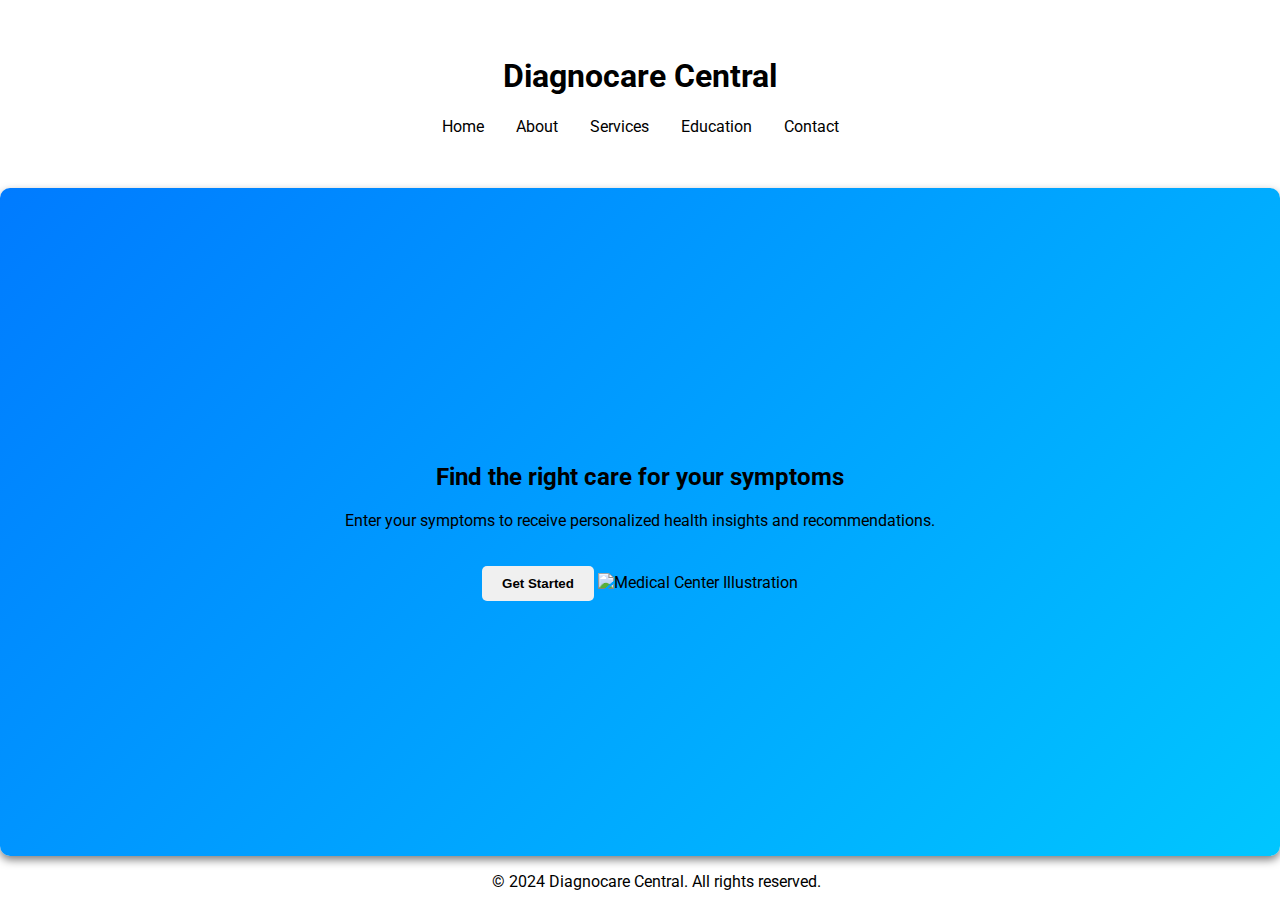
==== commit f691e79f: "Add files via upload" ====
--- a/index.html
+++ b/index.html
@@ -1,574 +1,59 @@
 <!DOCTYPE html>
-<html>
-    <head>
-        <meta charset="utf-8">
-        <meta http-equiv="X-UA-Compatible" content="IE=edge">
-        <title>DiagnoCentral Care</title>
-        <meta name="description" content="">
-        <meta name="viewport" content="width=device-width, initial-scale=1">
-        <!-- font awesome -->
-        <link rel="stylesheet" href="https://cdnjs.cloudflare.com/ajax/libs/font-awesome/6.4.0/css/all.min.css" integrity="sha512-iecdLmaskl7CVkqkXNQ/ZH/XLlvWZOJyj7Yy7tcenmpD1ypASozpmT/E0iPtmFIB46ZmdtAc9eNBvH0H/ZpiBw==" crossorigin="anonymous" referrerpolicy="no-referrer" />
-        <!-- owl carousel -->
-        <link rel="stylesheet" href="https://cdnjs.cloudflare.com/ajax/libs/OwlCarousel2/2.3.4/assets/owl.carousel.min.css" integrity="sha512-tS3S5qG0BlhnQROyJXvNjeEM4UpMXHrQfTGmbQ1gKmelCxlSEBUaxhRBj/EFTzpbP4RVSrpEikbmdJobCvhE3g==" crossorigin="anonymous" referrerpolicy="no-referrer" />
-        <link rel="stylesheet" href="https://cdnjs.cloudflare.com/ajax/libs/OwlCarousel2/2.3.4/assets/owl.theme.default.min.css" integrity="sha512-sMXtMNL1zRzolHYKEujM2AqCLUR9F2C4/05cdbxjjLSRvMQIciEPCQZo++nk7go3BtSuK9kfa/s+a4f4i5pLkw==" crossorigin="anonymous" referrerpolicy="no-referrer" />
-        <!-- custom css -->
-        <link rel = "stylesheet" href = "assets/css/main.css" />
-        <link rel = "stylesheet" href = "assets/css/utilities.css" />
-        <!-- normalize.css -->
-        <link rel="stylesheet" href="https://cdnjs.cloudflare.com/ajax/libs/normalize/8.0.1/normalize.min.css" integrity="sha512-NhSC1YmyruXifcj/KFRWoC561YpHpc5Jtzgvbuzx5VozKpWvQ+4nXhPdFgmx8xqexRcpAglTj9sIBWINXa8x5w==" crossorigin="anonymous" referrerpolicy="no-referrer" />
-    </head>
-    <body>
-        
-        <div class="page-wrapper">
-            <!-- header -->
-            <header class = "header">
-                <nav class = "navbar">
-                    <div class="container">
-                        <div class="navbar-content d-flex justify-content-between align-items-center">
-                            <div class = "brand-and-toggler d-flex align-items-center justify-content-between">
-                                <a href = "#" class = "navbar-brand d-flex align-items-center">
-                                    
-                                    <span class="brand-text fw-7">DiagnoCentral Care</span>
-                                </a>
-                                <button type = "button" class = "d-none navbar-show-btn">
-                                    <i class = "fas fa-bars"></i>
-                                </button>
-                            </div>
+<html lang="en">
+<head>
+    <meta charset="UTF-8">
+    <meta name="viewport" content="width=device-width, initial-scale=1.0">
+    <title>Diagnocare Central</title>
+    <link rel="stylesheet" href="styles.css">
+    <link href="https://fonts.googleapis.com/css2?family=Roboto:wght@400;500&display=swap" rel="stylesheet">
+</head>
+<body>
+    <header>
+        <div class="container">
+            <h1>Diagnocare Central</h1>
+            <nav>
+                <ul>
+                    <li><a href="home.html" target="_blank">Home</a></li>
+                    <li><a href="about.html" target="_blank">About</a></li>
+                    <li><a href="services.html" target="_blank">Services</a></li>
+                    <li><a href="education.html" target="_blank">Education</a></li>
+                    <li><a href="contact.html" target="_blank">Contact</a></li>
+                </ul>
+            </nav>            
+        </div>
+    </header>
+    
 
-                            <div class = "navbar-box">
-                                <button type = "button" class = "navbar-hide-btn">
-                                    <i class = "fas fa-times"></i>
-                                </button>
+    <!-- Hero Section -->
+    <section id="hero" class="hero">
+        <div class="container">
+            <h2>Find the right care for your symptoms</h2>
+            <p>Enter your symptoms to receive personalized health insights and recommendations.</p>
+            <button id="open-chatbot">Get Started</button>
 
-                                <ul class = "navbar-nav d-flex align-items-center">
-                                    <li class = "nav-item">
-                                        <a href = "#" class = "nav-link text-white nav-active text-nowrap">Home</a>
-                                    </li>
-                                    <li class = "nav-item">
-                                        <a href = "#" class = "nav-link text-white text-nowrap">About</a>
-                                    </li>
-                                    <li class = "nav-item">
-                                        <a href = "#" class = "nav-link text-white text-nowrap">Services</a>
-                                    </li>
-                                    <li class = "nav-item">
-                                        <a href = "#" class = "nav-link text-white text-nowrap">Symptons checker </a>
-                                    </li>
-                                    <li class = "nav-item">
-                                        <a href = "#" class = "nav-link text-white text-nowrap">Personalized Lifestyle</a>
-                                        <li class = "nav-item">
-                                            <a href = "#" class = "nav-link text-white text-nowrap">Education 
-                                                <li class = "nav-item">
-                                                    <a href = "#" class = "nav-link text-white text-nowrap">Tracking</a>
-                                            </a>
-                                            <li class = "nav-item">
-                                                <a href = "#" class = "nav-link text-white text-nowrap">Consultation </a>
-                                    </li>
-                                    <li class = "nav-item">
-                                        <a href = "#" class = "nav-link text-white text-nowrap"></a>
-                                </ul>
-                            </div>
-                        </div>
-                    </div>
-                </nav>
+            <!-- Right-aligned decorative image -->
+            <img src="https://media.istockphoto.com/vectors/medical-center-hospital-building-vector-design-vector-id1344779917?k=20&m=1344779917&s=612x612&w=0&h=0ngldC8jlGwpARV0mbkXaThscIDuVhSZlKtkueAUzDk=" alt="Medical Center Illustration" class="hero-image">
+        </div>
+    </section>
 
-                
+</script>
+<!-- Chatbot Section -->
+   <div id="chatbot" class="chatbot">
+       <div class="chatbot-header">
+           🤖 Diagnocare Bot
+           <button id="close-chatbot">X</button>
+       </div>
+       <div id="messages" class="messages"></div>
+       <form id="chat-form">
+           <input type="text" id="user-input" placeholder="Enter your symptoms (e.g., headache, fever)" required />
+           <button type="submit">Send</button>
+       </form>
+   </div>
 
-                <div class="banner">
-                    <div class="container">
-                        <div class="banner-content">
-                            <div class="banner-left">
-                                <div class="content-wrapper">
-                                    <h1 class="banner-title">Personalized Healthcare <br> Anytime, Anywhere</h1>
-                                    <p class="text text-white">DiagnoCare Central offers accessible, progressive, and affordable care, available on online for everyone.</p>
-                                    <a href="#" class="btn btn-secondary">Get Started Today</a>
-                                </div>
-                            </div>
-                        </div>
-                    </div>
-                </div>
-                
+   <footer>
+       &copy; 2024 Diagnocare Central. All rights reserved.
+   </footer>
 
-                <div class="banner">
-                    <div class="banner-right d-flex align-items-center justify-content-end">
-                        <img src="assets/images/frontPage.png" alt="Healthcare Banner" class="full-page-image">
-                    </div>
-                </div>
-                            </div>
-                        </div>
-                    </div>
-                </div>
-            </header>
-            <!-- end of header -->
-
-
-    
-            <main>
-                <section class = "sc-services">
-                    <div class = "services-shape">
-                        <img src = "assets/images/curve-shape-1.png" alt = "">
-                    </div>
-                    
-
-                            <div class="container">
-                                <div class="doctors-content">
-                                    <div class="title-box text-center">
-                                        <div class="content-wrapper">
-                                            <h3 class="title-box-name">About Our Doctors</h3>
-                                            <div class="title-separator mx-auto"></div>
-                                            <p class="text title-box-text">Our team of highly qualified doctors is dedicated to providing exceptional care tailored to your health needs. With years of experience and a commitment to excellence, they are here to guide you through your healthcare journey. Consult with our specialists to find the best treatment options for you.</p>
-                                      <!--doctor's information 
-                                            -->
-                                            
-                 
-                                                            <div class="doctors-list">
-                                                                <div class="doctor-box">
-                                                                    <div class="doctor">
-                                                                        <img src="assets/images/d1.png" alt="Dr. Bolormaa" class="doctor-image">
-                                                                        <h4 class="doctor-name">Bolormaa</h4>
-                                                                        <p class="doctor-description">Specialist in family medicine with over 10 years of experience in providing comprehensive care to patients of all ages.</p>
-                                                                    </div>
-                                            
-                                                                    <div class="doctor">
-                                                                        <img src="assets/images/d4.png" alt="Dr. Sid" class="doctor-image">
-                                                                        <h4 class="doctor-name">Sid</h4>
-                                                                        <p class="doctor-description">Expert in cardiology, dedicated to heart health and wellness with extensive experience in patient care and treatment plans.</p>
-                                                                    </div>
-                                            
-                                                                    <div class="doctor">
-                                                                        <img src="assets/images/d9.png" alt="Dr. Priya" class="doctor-image">
-                                                                        <h4 class="doctor-name">Priya</h4>
-                                                                        <p class="doctor-description">Renowned pediatrician focused on children's health, providing compassionate care and guidance to families.</p>
-                                                                    </div>
-                                                                </div>
-                                                            </div>
-                                                        </div>
-                                                    </div>
-                                                </div>
-                                            </div>    
-
-                            <!--end here -->
-
-                            
-                            <!-- chatbot comes here -->
-
-                            <div class = "services-list">
-                                <div class = "services-item">
-                                    <div class = "item-icon">
-                                        <img src = "assets/images/service-icon-1.png" alt = "service icon">
-                                    </div>
-                                    <h5 class = "item-title fw-7">Symptons Checker</h5>
-                                    <p class = "text">Using our AI Health Chatbot: Discover Your Symptoms Instantly.</p>
-                                    <button id="open-chatbot">Get Started</button>
-
-            
-
-        <!-- Chatbot Section -->
-    <div id="chatbot" class="chatbot">
-        <div class="chatbot-header">
-            🤖 Diagnocare Bot
-            <button id="close-chatbot">X</button>
-        </div>
-        <div id="messages" class="messages"></div>
-        <form id="chat-form">
-            <input type="text" id="user-input" placeholder="Enter your symptoms (e.g., headache, fever)" required />
-            <button type="submit">Send</button>
-        </form>
-    </div>
-
-
-                </div>
-                             <!-- end here -->   
-
-
-                        <!-- personalized lifestyle -->
-
-
-                                <div class = "services-item">
-                                    <div class = "item-icon">
-                                        <img src = "assets/images/service-icon-4.png" alt = "service icon">
-                                    </div>
-                                    <h5 class = "item-title fw-7">Personalized Lifestyle  </h5>
-                                    <p class = "text">Free meal suggestions from our trusted doctors and get the best recommendations.</p>
-                                    <form id="medical-history-form">
-                                        <div class="form-group">
-                                            <label for="age">Age:</label>
-                                            <input type="number" id="age" placeholder="Enter your age" min="1" required>
-                                        </div>
-                            
-                                        <div class="form-group">
-                                            <label for="height">Height (in inches):</label>
-                                            <input type="number" id="height" placeholder="Enter your height (e.g., 5.5)" step="0.1" min="0" required>
-                                        </div>
-                            
-                                        <div class="form-group">
-                                            <label for="weight">Weight (in pounds):</label>
-                                            <input type="number" id="weight" placeholder="Enter your weight in pounds" min="1" required>
-                                        </div>
-                            
-                                        <div class="form-group">
-                                            <label for="medical-history">Medical History:</label>
-                                            <textarea id="medical-history" rows="4" placeholder="Enter your medical history" required></textarea>
-                                        </div>
-                                        
-                                        <button type="submit">Get Suggestions</button>
-                                    </form>
-                            
-                                    <div id="suggestions" class="suggestions">
-                                        <!-- Suggestions will be displayed here -->
-                                    </div>
-                                </div>
-                                </div>
-
-                                <div class = "services-item">
-                                    <div class = "item-icon">
-                                        <img src = "assets/images/service-icon-5.png" alt = "service icon">
-                                    </div>
-                                    <h5 class = "item-title fw-7">Education</h5>
-                                    <p class = "text">Learn about diseases.</p>
-                                </div>
-
-                                <div class = "services-item">
-                                    <div class = "item-icon">
-                                        <img src = "assets/images/service-icon-6.png" alt = "service icon">
-                                    </div>
-                                    <h5 class = "item-title fw-7">Tracking</h5>
-                                    <p class = "text">Track and save your mental history and health data</p>
-                                     <!-- Form to enter daily health metrics -->
-
-                                     
-        <form id="health-tracker-form">
-
-            <label for="sleep-hours">Sleep Hours:</label>
-            <input type="number" id="sleep-hours" placeholder="Enter hours slept" min="0" step="0.5" required>
-            
-            <label for="steps-walked">Steps Walked:</label>
-            <input type="number" id="steps-walked" placeholder="Enter steps" min="0" required>
-            
-            <label for="water-intake">Water Intake (liters):</label>
-            <input type="number" id="water-intake" placeholder="Enter liters of water" min="0" step="0.1" required>
-            
-            <button type="button" id="add-entry">Add Entry</button>
-        </form>
-
-        <!-- Table to display health metrics -->
-        <table id="health-log" class="health-log">
-            <thead>
-                <tr>
-                    <th>Date</th>
-                    <th>Sleep Hours</th>
-                    <th>Steps Walked</th>
-                    <th>Water Intake (liters)</th>
-                </tr>
-            </thead>
-            <tbody>
-                <!-- Entries will be dynamically added here -->
-            </tbody>
-        </table>
-    </div>
-</section>
-<section style="padding: 20px;">
-    <div class="services-item">
-        <div class="item-icon">
-            <img src="assets/images/service-icon-5.png" alt="service icon">
-        </div>
-        <h5 class="item-title fw-7">Consultation</h5>
-        <p class="text">Schedule an online consultation with one of our experienced doctors.</p>
-        
-        <form id="booking-form">
-            <label for="name">Full Name:</label>
-            <input type="text" id="name" placeholder="Enter your full name" required>
-            
-            <label for="email">Email:</label>
-            <input type="email" id="email" placeholder="Enter your email address" required>
-            
-            <label for="phone">Phone Number:</label>
-            <input type="tel" id="phone" placeholder="Enter your phone number" required>
-            
-            <label for="date">Preferred Date:</label>
-            <input type="date" id="date" required>
-            
-            <label for="time">Preferred Time:</label>
-            <input type="time" id="time" required>
-            
-            <label for="doctor">Select Doctor:</label>
-            <select id="doctor" required>
-                <option value="dr-siddharth">Dr. Siddharth</option>
-                <option value="dr-priya">Dr. Priya Nahal</option>
-                <option value="dr-bolormaa">Dr. Bolormaa</option>
-            </select>
-            
-            <button type="submit">Book Consultation</button>
-        </form>
-
-        <div id="confirmation-message" class="confirmation-message" style="display: none;">
-            <p>Your consultation has been booked successfully! You will receive a confirmation email soon.</p>
-        </div>
-    </div>
-</section>
-                              
-
-                <section class = "sc-grid sc-grid-one">
-                    <div class="container">
-                        <div class = "grid-content d-grid align-items-center">
-                            <div class = "grid-img">
-                                <img src = "assets/images/health-care-img.png" alt = "">
-                            </div>
-                            <div class = "grid-text">
-                                <div class = "content-wrapper text-start">
-                                    <div class = "title-box">
-                                        <h3 class = "title-box-name text-white">Leading healthcare providers</h3>
-                                        <div class = "title-separator mx-auto"></div>
-                                    </div>
-
-                                    <p class = "text title-box-text text-white">DiagnoCare provides progressive, and affordable healthcare, accessible on mobile and online for everyone. To us, it's not just work. We take pride in the solutions we deliver</p>
-                                    <button type = "button" class = "btn btn-white-outline">Learn more</button>
-                                </div>
-                            </div>
-                        </div>
-                    </div>
-                </section>
-
-
-                <section class = "sc-feedback">
-                    <div class="container">
-                        <div class = "feedback-content">
-                            <div class = "feedback-element">
-                               
-                            </div>
-                            <div class="feedback-element-2">
-                                <img src = "assets/images/p4.webp">
-                            </div>
-                            <div class = "title-box text-center">
-                                <div class = "content-wrapper">
-                                    <h3 class = "title-box-name text-white">What our customer are saying</h3>
-                                    <div class = "title-separator mx-auto"></div>
-                                </div>
-                            </div>
-
-                            <div class = "feedback-list feedback-slider owl-carousel owl-theme">
-                                <div class = "feedback-item d-grid">
-                                    <div class = "item-left d-flex align-items-center">
-                                        <div class = "item-img">
-                                            <img src = "assets/images/pic1.webp" alt = "">
-                                        </div>
-                                        <div class = "item-info text-white">
-                                            <p class = "fw-7 name">Nicole </p>
-                                            <span class = "designation fw-4">Founder Ceo </span>
-                                        </div>
-                                    </div>
-                                    <div class = "item-right">
-                                        <p class = "text text-white">"I love the symptom checker feature. It’s quick and easy to use, and the suggestions for possible conditions were surprisingly accurate!"</p>
-                                    </div>
-                                </div>
-
-                                <div class = "feedback-item d-grid">
-                                    <div class = "item-left d-flex align-items-center">
-                                        <div class = "item-img">
-                                            <img src = "assets/images/p5.webp" alt = "">
-                                        </div>
-                                        <div class = "item-info text-white">
-                                            <p class = "fw-7 name">Sandra</p>
-                                            <span class = "designation fw-4">Founder Circle</span>
-                                        </div>
-                                    </div>
-                                    <div class = "item-right">
-                                        <p class = "text text-white">"The app is incredibly helpful! I got personalized meal suggestions and health tips based on my medical history, which makes me feel more in control of my health"</p>
-                                    </div>
-                                </div>
-
-                                <div class = "feedback-item d-grid">
-                                    <div class = "item-left d-flex align-items-center">
-                                        <div class = "item-img">
-                                            <img src = "assets/images/p8.jpg" alt = "">
-                                        </div>
-                                        <div class = "item-info text-white">
-                                            <p class = "fw-7 name">Taylor Simon </p>
-                                            <span class = "designation fw-4">Ceo</span>
-                                        </div>
-                                    </div>
-                                    <div class = "item-right">
-                                        <p class = "text text-white">"This app has become an essential part of my daily routine. The health insights and goal tracking features keep me motivated to stay on track with my wellness goals."</p>
-                                    </div>
-                                </div>
-
-                                <div class = "feedback-item d-grid">
-                                    <div class = "item-left d-flex align-items-center">
-                                        <div class = "item-img">
-                                            <img src = "assets/images/p4.webp" alt = "">
-                                        </div>
-                                        <div class = "item-info text-white">
-                                            <p class = "fw-7 name">John </p>
-                                            <span class = "designation fw-4">Founder Circle</span>
-                                        </div>
-                                    </div>
-                                    <div class = "item-right">
-                                        <p class = "text text-white">"The virtual diagnosis tool gave me peace of mind when I was feeling unwell and couldn't get an appointment right away. It guided me through my symptoms and provided useful insights"</p>
-                                    </div>
-                                </div>
-                            </div>
-                        </div>
-                    </div>
-                </section>
-
-                <section class = "sc-articles">
-                    <div class = "articles-shape">
-                         
-                    </div>
-                   
-                            <div class = "title-box text-center">
-                                <div class = "content-wrapper">
-                                    <h3 class = "title-box-name">Check out our latest article</h3>
-                                    <div class = "title-separator mx-auto"></div>
-                                </div>
-                            </div>
-                            
-                            <div class = "articles-list d-flex flex-wrap justify-content-center">
-                                <article class = "articles-item">
-                                    <div class = "item-img">
-                                        <img src = "assets/images/h1.jpg">
-                                    </div>
-                                    <div class = "item-body">
-                                        <div class = "item-title">Disease detection, check up in the laboratory</div>
-                                        <p class = "text">the health laboratory plays a crucial role in detecting diseases...</p>
-                                        <a href = "#" class = "item-link text-blue d-flex align-items-baseline">
-                                            <span class = "item-link-text">Read more</span>
-                                            <span class = "item-link-icon">
-                                                <i class = "fas fa-arrow-right"></i>
-                                            </span>
-                                        </a>
-                                    </div>
-                                </article>
-
-                                <article class = "articles-item">
-                                    <div class = "item-img">
-                                        <img src = "assets/images/h2.jpeg">
-                                    </div>
-                                    <div class = "item-body">
-                                        <div class = "item-title">Breaking the Silence: Mental Health Awareness/div>
-                                        <p class = "text">With increasing awareness about mental health issues, there is a growing need for accessible and effective solutions that can support individuals on their journey to mental wellness.</p>
-                                        <a href = "#" class = "item-link text-blue d-flex align-items-baseline">
-                                            <span class = "item-link-text">Read more</span>
-                                            <span class = "item-link-icon">
-                                                <i class = "fas fa-arrow-right"></i>
-                                            </span>
-                                        </a>
-                                    </div>
-                                </article>
-
-                                <article class = "articles-item">
-                                    <div class = "item-img">
-                                        <img src = "assets/images/h3.jpeg">
-                                    </div>
-                                    <div class = "item-body">
-                                        <div class = "item-title">Natural care for healthy facial skin</div>
-                                        <p class = "text">A healthy lifestyle should start from now and also for your skin health ...</p>
-                                        <a href = "#" class = "item-link text-blue d-flex align-items-baseline">
-                                            <span class = "item-link-text">Read more</span>
-                                            <span class = "item-link-icon">
-                                                <i class = "fas fa-arrow-right"></i>
-                                            </span>
-                                        </a>
-                                    </div>
-                                </article>
-                            </div>
-                        </div>
-                    </div>
-                </section>
-            </main>
-
-            <footer class = "footer">
-                <div class = "container">
-                    <div class = "footer-content">
-                        <div class = "footer-list d-grid text-white">
-                            <div class = "footer-item">
-                                <a href = "#" class = "navbar-brand d-flex align-items-center">
-                                    <span class = "brand-shape d-inline-block text-white"></span>
-                                    <span class = "brand-text fw-7">DiagnoCare Central </span>
-                                </a>
-                                <p class = "text-white">DiagnoCare provides progressive, and affordable healthcare, accessible on online for everyone</p>
-                                <p class = "text-white copyright-text">&copy; DiagnoCentral  PTY LTD 2023. All rights reserved.</p>
-                            </div>
-
-                            <div class = "footer-item">
-                                
-                                <ul class = "footer-links">
-                                    <div class="doctor-contact">
-                                        <h3>Dr. Siddharth</h3>
-                                        <p><strong>Phone:</strong> +1-555-234-5678</p>
-                                        <p><strong>Email:</strong> dr.siddharth@diagnocare.com</p>
-                                    </div>
-                                    <div class="doctor-contact">
-                                        <h3>Dr. Priya Nahal</h3>
-                                        <p><strong>Phone:</strong> +1-555-345-6789</p>
-                                        <p><strong>Email:</strong> dr.priya.nahal@diagnocare.com</p>
-                                    </div>
-                                    <div class="doctor-contact">
-                                        <h3>Dr. Bolormaa</h3>
-                                        <p><strong>Phone:</strong> +1-555-456-7890</p>
-                                        <p><strong>Email:</strong> dr.bolormaa@diagnocare.com</p>
-                                    </div>
-
-                            
-
-                            <div class = "footer-item">
-                                <h3 class = "footer-item-title">Help</h3>
-                                <ul class = "footer-links">
-                                    <div class="emergency-section">
-                                        <h2>Emergency Contact & Support</h2>
-                                        <p>If you or someone you know needs help, please reach out to one of these hotlines for immediate support.</p>
-                        
-                                        <!-- Hotline Buttons and Info -->
-                                        <div class="hotline-contact">
-                                            <button onclick="toggleHotlineInfo('smoking-info')">Quit Smoking</button>
-                                            <div id="smoking-info" class="hotline-info" style="display: none;">
-                                                <p><strong>Hotline:</strong> 1-800-QUIT-NOW (784-8669)</p>
-                                                <p><strong>Description:</strong> Support for individuals trying to quit smoking.</p>
-                                            </div>
-                                        </div>
-                                        <div class="hotline-contact">
-                                            <button onclick="toggleHotlineInfo('alcohol-info')">Quit Alcohol</button>
-                                            <div id="alcohol-info" class="hotline-info" style="display: none;">
-                                                <p><strong>Hotline:</strong> 1-888-ALCOHOL (252-6465)</p>
-                                                <p><strong>Description:</strong> Support and resources for those struggling with alcohol dependency.</p>
-                                            </div>
-                                        </div>
-                        
-                                        <div class="hotline-contact">
-                                            <button onclick="toggleHotlineInfo('domestic-violence-info')">Domestic Violence</button>
-                                            <div id="domestic-violence-info" class="hotline-info" style="display: none;">
-                                                <p><strong>Hotline:</strong> 1-800-799-7233 (SAFE)</p>
-                                                <p><strong>Description:</strong> Confidential support for individuals experiencing domestic violence.</p>
-                                            </div>
-                                        </div>
-                        
-                                        <div class="hotline-contact">
-                                            <button onclick="toggleHotlineInfo('sexual-assault-info')">Sexual Assault</button>
-                                            <div id="sexual-assault-info" class="hotline-info" style="display: none;">
-                                                <p><strong>Hotline:</strong> 1-800-656-HOPE (4673)</p>
-                                                <p><strong>Description:</strong> 24/7 support for survivors of sexual assault.</p>
-                                            </div>
-                                        </div>
-                                    </div>
-                                </div>
-                            </div>
-                        
-
-                <div class = "footer-element-1">
-                    <img src = "assets/images/element-img-4.png" alt = "">
-                </div>
-                <div class = "footer-element-2">
-                    <img src = "assets/images/element-img-5.png" alt = "">
-                </div>
-            </footer>
-        </div>
-        
-
-
-        <!-- jquery cdn -->
-        <script src="https://code.jquery.com/jquery-3.6.4.js" integrity="sha256-a9jBBRygX1Bh5lt8GZjXDzyOB+bWve9EiO7tROUtj/E=" crossorigin="anonymous"></script>
-        <!-- owl carousel -->
-        <script src="https://cdnjs.cloudflare.com/ajax/libs/OwlCarousel2/2.3.4/owl.carousel.min.js" integrity="sha512-bPs7Ae6pVvhOSiIcyUClR7/q2OAsRiovw4vAkX+zJbw3ShAeeqezq50RIIcIURq7Oa20rW2n2q+fyXBNcU9lrw==" crossorigin="anonymous" referrerpolicy="no-referrer"></script>
-        <!-- custom js -->
-        <script src = "assets/js/script.js"></script>
-    </body>
-</html>+   <script src="script.js"></script>
+</body>
+</html>
--- a/styles.css
+++ b/styles.css
@@ -0,0 +1,1448 @@
+/* General styling */
+body {
+    font-family: 'Roboto', sans-serif;
+    margin: 0;
+    padding: 0;
+    color: #000;
+    color: #000;
+}
+
+.container {
+    width: 90%;
+    max-width: 1200px;
+    margin: 0 auto;
+    padding: 20px;
+}
+
+/* Header styling */
+header {
+    color: #000;
+    color: #000;
+    padding: 1rem 0;
+    text-align: center;
+}
+
+header nav ul {
+    list-style-type: none;
+    padding: 0;
+    display: flex;
+    justify-content: center;
+}
+
+header nav ul li {
+    margin: 0 1rem;
+}
+
+header nav ul li a {
+    color: #000;
+    text-decoration: none;
+}
+
+/* Hero section styling */
+.hero {
+    background-color: #f0f0f0;
+    background: linear-gradient(135deg, #007BFF, #00C6FF);
+    color: #000;
+    padding: 4rem;
+    text-align: center;
+    display: flex;
+    flex-direction: column;
+    align-items: center;
+    justify-content: center;
+    height: 60vh;
+    border-radius: 10px;
+    box-shadow: 0 4px 8px rgba(0, 0, 0, 0.2);
+}
+
+.hero button {
+    background-color: #f0f0f0;
+    color: #000;
+    color: #000;
+    padding: 10px 20px;
+    border: none;
+    border-radius: 5px;
+    cursor: pointer;
+    font-weight: bold;
+    margin-top: 20px;
+    color: #000;
+}
+
+.hero button:hover {
+    background-color: #f0f0f0;
+    color: #000;
+    color: #000;
+}
+
+/* Chatbot styling */
+.chatbot {
+    position: fixed;
+    bottom: 20px;
+    right: 20px;
+    width: 350px;
+    color: #000;
+    border-radius: 10px;
+    box-shadow: 0 4px 10px rgba(0, 0, 0, 0.2);
+    overflow: hidden;
+    display: none;
+    flex-direction: column;
+    max-height: 80%;
+    z-index: 1000;
+}
+
+.chatbot-header {
+    color: #000;
+    color: #000;
+    padding: 10px;
+    display: flex;
+    justify-content: space-between;
+    align-items: center;
+}
+
+.messages {
+    padding: 10px;
+    overflow-y: auto;
+    height: 300px;
+    border-top: 1px solid #ddd;
+    border-bottom: 1px solid #ddd;
+}
+
+form {
+    display: flex;
+    border-top: 1px solid #ddd;
+}
+
+form input {
+    flex: 1;
+    padding: 10px;
+    border: none;
+}
+
+form button {
+    padding: 10px;
+    border: none;
+    color: #000;
+    color: #000;
+    cursor: pointer;
+    transition: background 0.3s;
+}
+
+form button:hover {
+    color: #000;
+}
+
+.user, .bot {
+    margin: 10px 0;
+    padding: 5px;
+    border-radius: 5px;
+}
+
+.user {
+    color: #000;
+    align-self: flex-end;
+}
+
+.bot {
+    color: #000;
+    color: #000;
+}
+
+/* Footer styling */
+footer {
+    text-align: center;
+    padding: 1rem;
+    color: #000;
+    color: #000;
+    position: relative;
+    width: 100%;
+    bottom: 0;
+}
+
+@media (max-width: 768px) {
+    .chatbot {
+        width: 100%;
+        right: 0;
+        bottom: 0;
+        border-radius: 0;
+        height: 60%;
+    }
+}
+
+/* About section styling */
+.about-section {
+    padding: 60px 20px;
+    background-image: url('https://images.unsplash.com/photo-1603398938378-68fe5a82b4c9'); /* Stethoscope and hospital background */
+    background-size: cover;
+    background-position: center;
+    color: #000;
+    text-align: center;
+}
+
+.about-container {
+    color: #000;
+    padding: 40px;
+    border-radius: 8px;
+}
+
+.about-section h2 {
+    font-size: 2em;
+    margin-bottom: 10px;
+}
+
+.about-section p {
+    font-size: 1.2em;
+    margin-bottom: 40px;
+}
+
+.doctor-profiles {
+    display: flex;
+    flex-wrap: wrap;
+    justify-content: center;
+    gap: 20px;
+}
+
+.doctor-card {
+    color: #000;
+    color: #000;
+    border-radius: 8px;
+    padding: 20px;
+    text-align: center;
+    width: 250px;
+    box-shadow: 0 4px 8px rgba(0, 0, 0, 0.2);
+}
+
+.doctor-card img {
+    border-radius: 50%;
+    width: 120px;
+    height: 120px;
+    margin-bottom: 15px;
+}
+
+.doctor-card h3 {
+    font-size: 1.5em;
+    margin-bottom: 10px;
+    color: #000;
+}
+
+.doctor-card p {
+    font-size: 1em;
+    line-height: 1.5;
+}
+
+/* Services section styling */
+.services-section {
+    padding: 60px 20px;
+    color: #000;
+    text-align: center;
+}
+
+.services-container {
+    max-width: 800px;
+    margin: 0 auto;
+    color: #000;
+    padding: 30px;
+    border-radius: 8px;
+    box-shadow: 0 4px 8px rgba(0, 0, 0, 0.2);
+}
+
+.services-section h2 {
+    font-size: 2em;
+    margin-bottom: 10px;
+    color: #000;
+}
+
+/* Form input styling */
+#medical-history-form label {
+    display: block;
+    margin: 10px 0 5px;
+    font-weight: bold;
+}
+
+#medical-history-form input, 
+#medical-history-form textarea {
+    width: 100%;
+    padding: 10px;
+    font-size: 16px;
+    color: #000;
+    color: #000;
+    border-radius: 4px;
+    border: 1px solid #ddd;
+    margin-bottom: 15px;
+    box-sizing: border-box;
+}
+
+/* Remove spinners on number inputs */
+input[type="number"] {
+    -moz-appearance: textfield;
+    appearance: textfield;
+}
+
+input[type="number"]::-webkit-outer-spin-button,
+input[type="number"]::-webkit-inner-spin-button {
+    -webkit-appearance: none;
+    margin: 0;
+}
+
+/* Button styling for suggestions */
+#medical-history-form button {
+    color: #000;
+    color: #000;
+    padding: 10px 20px;
+    border: none;
+    border-radius: 5px;
+    cursor: pointer;
+    font-weight: bold;
+    transition: background 0.3s;
+}
+
+#medical-history-form button:hover {
+    color: #000;
+}
+
+/* Suggestions box styling */
+#suggestions {
+    margin-top: 20px;
+    padding: 10px;
+    color: #000;
+    border: 1px solid #007BFF;
+    border-radius: 8px;
+    text-align: left;
+}
+
+
+/* Education Section Styling */
+.education-section {
+    padding: 60px 20px;
+    color: #000;
+    text-align: center;
+}
+
+.education-container {
+    max-width: 800px;
+    margin: 0 auto;
+    color: #000;
+    padding: 30px;
+    border-radius: 8px;
+    box-shadow: 0 4px 8px rgba(0, 0, 0, 0.2);
+}
+
+.education-section h2 {
+    font-size: 2em;
+    margin-bottom: 10px;
+    color: #000;
+}
+
+.disease-list {
+    text-align: left;
+    margin-top: 20px;
+}
+
+.disease-item {
+    margin-bottom: 10px;
+}
+
+.disease-toggle {
+    color: #000;
+    color: #000;
+    width: 100%;
+    text-align: left;
+    padding: 10px;
+    font-size: 1em;
+    border: none;
+    border-radius: 4px;
+    cursor: pointer;
+    transition: background 0.3s;
+}
+
+.disease-toggle:hover {
+    color: #000;
+}
+
+.disease-info {
+    padding: 15px;
+    color: #000;
+    border: 1px solid #007BFF;
+    border-radius: 8px;
+    margin-top: 5px;
+    display: none;
+}
+
+/* Emergency Hotline Section */
+.hotline-section {
+    padding: 60px 20px;
+    color: #000;
+    text-align: center;
+    z-index: 10;
+    position: relative;
+}
+
+.hotline-container {
+    max-width: 800px;
+    margin: 0 auto;
+    color: #000;
+    padding: 30px;
+    border-radius: 8px;
+    box-shadow: 0 4px 8px rgba(0, 0, 0, 0.2);
+}
+
+.hotline-section h2 {
+    font-size: 2em;
+    color: #000;
+    margin-bottom: 10px;
+}
+
+.hotline-list {
+    display: flex;
+    flex-direction: column;
+    gap: 15px;
+    text-align: left;
+}
+
+.hotline-item {
+    color: #000;
+    padding: 15px;
+    border-radius: 5px;
+    box-shadow: 0 2px 5px rgba(0, 0, 0, 0.1);
+}
+
+.hotline-toggle {
+    width: 100%;
+    color: #000;
+    color: #000;
+    border: none;
+    padding: 10px;
+    font-size: 1em;
+    text-align: left;
+    cursor: pointer;
+    border-radius: 4px;
+    outline: none;
+    transition: background 0.3s;
+}
+
+.hotline-toggle:hover {
+    color: #000;
+}
+
+.hotline-info {
+    display: none;
+    margin-top: 10px;
+    font-size: 0.9em;
+    color: #000;
+}
+
+html {
+    scroll-behavior: smooth;
+}
+
+/* Contact Section */
+.contact-section {
+    padding: 60px 20px;
+    color: #000;
+    text-align: center;
+}
+
+.contact-container {
+    max-width: 800px;
+    margin: 0 auto;
+    color: #000;
+    padding: 30px;
+    border-radius: 8px;
+    box-shadow: 0 4px 8px rgba(0, 0, 0, 0.2);
+}
+
+.contact-section h2 {
+    font-size: 2em;
+    margin-bottom: 10px;
+    color: #000;
+}
+
+.contact-details {
+    margin-top: 20px;
+    text-align: left;
+}
+
+.doctor-contact {
+    margin-bottom: 20px;
+}
+
+#show-contacts {
+    color: #000;
+    color: #000;
+    padding: 10px 20px;
+    border: none;
+    border-radius: 5px;
+    cursor: pointer;
+    font-weight: bold;
+    transition: background 0.3s;
+}
+
+#show-contacts:hover {
+    color: #000;
+}
+
+.hotline-info {
+    display: none; /* Initially hidden */
+    margin-top: 10px;
+    font-size: 0.9em;
+    color: #000;
+}
+
+/* Styling for form inputs to ensure visibility */
+input[type="number"],
+input[type="text"],
+textarea {
+    padding: 10px;
+    font-size: 16px;
+    color: #000;
+    color: #000;
+    border: 1px solid #ccc;
+    border-radius: 4px;
+    width: 100%;
+    box-sizing: border-box;
+}
+
+/* Remove spinners on number inputs */
+input[type="number"]::-webkit-outer-spin-button,
+input[type="number"]::-webkit-inner-spin-button {
+    -webkit-appearance: none;
+    margin: 0;
+}
+
+input[type="number"] {
+    -moz-appearance: textfield;
+    appearance: textfield;
+}
+
+/* General styling */
+body {
+    font-family: 'Roboto', sans-serif;
+    margin: 0;
+    padding: 0;
+    color: #000;
+    color: #000;
+}
+
+.container {
+    width: 90%;
+    max-width: 1200px;
+    margin: 0 auto;
+    padding: 20px;
+}
+
+/* Header styling */
+header {
+    color: #000;
+    color: #000;
+    padding: 1rem 0;
+    text-align: center;
+}
+
+header nav ul {
+    list-style-type: none;
+    padding: 0;
+    display: flex;
+    justify-content: center;
+}
+
+header nav ul li {
+    margin: 0 1rem;
+}
+
+header nav ul li a {
+    color: #000;
+    text-decoration: none;
+}
+
+header nav ul li a:hover {
+    color: #000;
+}
+
+/* Hero section styling */
+.hero {
+    background-color: #f0f0f0;
+    background: linear-gradient(135deg, #007BFF, #00C6FF); /* Blue gradient */
+    color: #000;
+    padding: 4rem;
+    text-align: center;
+    display: flex;
+    flex-direction: column;
+    align-items: center;
+    justify-content: center;
+    height: 60vh;
+    border-radius: 10px;
+    box-shadow: 0 4px 8px rgba(0, 0, 0, 0.5);
+}
+
+.hero button {
+    background-color: #f0f0f0;
+    color: #000;
+    color: #000;
+    padding: 10px 20px;
+    border: none;
+    border-radius: 5px;
+    cursor: pointer;
+    font-weight: bold;
+    margin-top: 20px;
+    color: #000;
+}
+
+.hero button:hover {
+    background-color: #f0f0f0;
+    color: #000;
+    color: #000;
+}
+
+/* Chatbot styling */
+.chatbot {
+    position: fixed;
+    bottom: 20px;
+    right: 20px;
+    width: 350px;
+    color: #000;
+    color: #000;
+    border-radius: 10px;
+    box-shadow: 0 4px 10px rgba(0, 0, 0, 0.5);
+    overflow: hidden;
+    display: none;
+    flex-direction: column;
+    max-height: 80%;
+    z-index: 1000;
+}
+
+.chatbot-header {
+    color: #000;
+    color: #000;
+    padding: 10px;
+    display: flex;
+    justify-content: space-between;
+    align-items: center;
+}
+
+/* Footer styling */
+footer {
+    text-align: center;
+    padding: 1rem;
+    color: #000;
+    color: #000;
+    position: relative;
+    width: 100%;
+    bottom: 0;
+}
+
+@media (max-width: 768px) {
+    .chatbot {
+        width: 100%;
+        right: 0;
+        bottom: 0;
+        border-radius: 0;
+        height: 60%;
+    }
+}
+
+/* About section styling */
+.about-section {
+    padding: 60px 20px;
+    color: #000;
+    color: #000;
+    text-align: center;
+    background-image: url('https://images.unsplash.com/photo-1603398938378-68fe5a82b4c9');
+    background-size: cover;
+    background-position: center;
+}
+
+.about-container {
+    color: #000;
+    padding: 40px;
+    border-radius: 8px;
+}
+
+.about-section h2 {
+    font-size: 2em;
+    margin-bottom: 10px;
+    color: #000;
+}
+
+.doctor-card {
+    color: #000;
+    color: #000;
+    border-radius: 8px;
+    padding: 20px;
+    text-align: center;
+    width: 250px;
+    box-shadow: 0 4px 8px rgba(0, 0, 0, 0.5);
+}
+
+.doctor-card h3 {
+    font-size: 1.5em;
+    color: #000;
+}
+
+/* Services section styling */
+.services-section {
+    padding: 60px 20px;
+    color: #000;
+    color: #000;
+    text-align: center;
+}
+
+.services-container {
+    max-width: 800px;
+    margin: 0 auto;
+    color: #000;
+    padding: 30px;
+    border-radius: 8px;
+    box-shadow: 0 4px 8px rgba(0, 0, 0, 0.5);
+}
+
+.services-section h2 {
+    font-size: 2em;
+    color: #000;
+}
+
+/* Education Section Styling */
+.education-section {
+    padding: 60px 20px;
+    color: #000;
+    color: #000;
+    text-align: center;
+}
+
+.education-container {
+    max-width: 800px;
+    margin: 0 auto;
+    color: #000;
+    padding: 30px;
+    border-radius: 8px;
+    box-shadow: 0 4px 8px rgba(0, 0, 0, 0.5);
+}
+
+.education-section h2 {
+    font-size: 2em;
+    color: #000;
+}
+
+.disease-toggle {
+    color: #000;
+    color: #000;
+    padding: 10px;
+    border: none;
+    border-radius: 4px;
+    text-align: left;
+    cursor: pointer;
+    font-size: 1em;
+    transition: background 0.3s;
+}
+
+.disease-toggle:hover {
+    color: #000;
+}
+
+.disease-info {
+    padding: 15px;
+    color: #000;
+    color: #000;
+    border: 1px solid #00bfff;
+    border-radius: 8px;
+    margin-top: 5px;
+    display: none;
+}
+
+/* Emergency Hotline Section */
+.hotline-section {
+    padding: 60px 20px;
+    color: #000;
+    color: #000;
+    text-align: center;
+}
+
+.hotline-container {
+    max-width: 800px;
+    margin: 0 auto;
+    color: #000;
+    padding: 30px;
+    border-radius: 8px;
+    box-shadow: 0 4px 8px rgba(0, 0, 0, 0.5);
+}
+
+.hotline-section h2 {
+    font-size: 2em;
+    color: #000;
+}
+
+.hotline-toggle {
+    color: #000;
+    color: #000;
+    padding: 10px;
+    border: none;
+    border-radius: 4px;
+    text-align: left;
+    cursor: pointer;
+    font-size: 1em;
+    transition: background 0.3s;
+}
+
+.hotline-toggle:hover {
+    color: #000;
+}
+
+.hotline-info {
+    color: #000;
+    color: #000;
+    padding: 15px;
+    border-radius: 5px;
+    display: none;
+}
+
+/* Contact Section */
+.contact-section {
+    padding: 60px 20px;
+    color: #000;
+    color: #000;
+    text-align: center;
+}
+
+.contact-container {
+    max-width: 800px;
+    margin: 0 auto;
+    color: #000;
+    padding: 30px;
+    border-radius: 8px;
+    box-shadow: 0 4px 8px rgba(0, 0, 0, 0.5);
+}
+
+.contact-section h2 {
+    font-size: 2em;
+    color: #000;
+}
+
+/* Styling for form inputs to ensure visibility */
+input[type="number"],
+input[type="text"],
+textarea {
+    padding: 10px;
+    font-size: 16px;
+    color: #000;
+    color: #000;
+    border: 1px solid #00bfff;
+    border-radius: 4px;
+    width: 100%;
+    box-sizing: border-box;
+}
+
+/* Personalized Lifestyle and Meal Suggestions Section */
+.services-section {
+    padding: 60px 20px;
+    color: #000;
+    text-align: center;
+    color: #000;
+}
+
+.services-container {
+    max-width: 800px;
+    margin: 0 auto;
+    color: #000;
+    padding: 30px;
+    border-radius: 8px;
+    box-shadow: 0 4px 8px rgba(0, 0, 0, 0.5);
+}
+
+/* Styling for form inputs to ensure visibility and alignment */
+#medical-history-form {
+    margin-top: 20px;
+    display: flex;
+    flex-wrap: wrap;
+    gap: 10px;
+    justify-content: space-between;
+}
+
+#medical-history-form label {
+    flex: 1 1 100%; /* Labels take full width */
+    font-weight: bold;
+    color: #000;
+    text-align: left;
+    margin-top: 10px;
+}
+
+#medical-history-form input, 
+#medical-history-form textarea {
+    width: 100%;
+    padding: 10px;
+    font-size: 16px;
+    color: #000;
+    color: #000;
+    border-radius: 4px;
+    border: 1px solid #00bfff; /* Blue border */
+    box-sizing: border-box;
+}
+
+/* Button styling for getting suggestions */
+#medical-history-form button {
+    color: #000;
+    color: #000;
+    padding: 10px 20px;
+    border: none;
+    border-radius: 5px;
+    cursor: pointer;
+    font-weight: bold;
+    transition: background 0.3s;
+    width: 100%; /* Full width for button */
+    margin-top: 15px;
+}
+
+#medical-history-form button:hover {
+    color: #000;
+}
+
+/* Suggestions box styling */
+#suggestions {
+    margin-top: 20px;
+    padding: 15px;
+    color: #000;
+    border: 1px solid #00bfff;
+    border-radius: 8px;
+    color: #000;
+    text-align: left;
+}
+
+/* Health Tracker Section */
+.health-tracker-section {
+    padding: 60px 20px;
+    color: #000;
+    color: #000;
+    text-align: center;
+}
+
+.health-tracker-container {
+    max-width: 800px;
+    margin: 0 auto;
+    color: #000;
+    padding: 30px;
+    border-radius: 8px;
+    box-shadow: 0 4px 8px rgba(0, 0, 0, 0.5);
+}
+
+.health-tracker-container h2 {
+    color: #000;
+    margin-bottom: 20px;
+}
+
+#health-tracker-form label {
+    display: block;
+    margin-top: 10px;
+    color: #000;
+}
+
+#health-tracker-form input {
+    width: 100%;
+    padding: 10px;
+    margin-top: 5px;
+    color: #000;
+    color: #000;
+    border: 1px solid #00bfff;
+    border-radius: 4px;
+    box-sizing: border-box;
+}
+
+#health-tracker-form button {
+    margin-top: 15px;
+    padding: 10px 20px;
+    color: #000;
+    color: #000;
+    border: none;
+    border-radius: 5px;
+    cursor: pointer;
+    transition: background 0.3s;
+    width: 100%;
+    font-weight: bold;
+}
+
+#health-tracker-form button:hover {
+    color: #000;
+}
+
+.health-log {
+    margin-top: 20px;
+    width: 100%;
+    border-collapse: collapse;
+}
+
+.health-log th,
+.health-log td {
+    padding: 10px;
+    border: 1px solid #00bfff;
+    text-align: center;
+}
+
+.health-log th {
+    color: #000;
+    color: #000;
+}
+
+.health-log td {
+    color: #000;
+    color: #000;
+}
+
+.advisory-section {
+    /*padding: 20px;
+    color: #000;
+    color: #000;
+    text-align: center;
+    border-radius: 8px;
+    box-shadow: 0 4px 8px rgba(0, 0, 0, 0.5);
+    margin-bottom: 20px;
+    width: 706px;*/
+    padding: 60px 20px;
+    color: #000;
+    color: #000;
+    text-align: center;
+    border-radius: 8px;
+    box-shadow: 0 4px 8px rgba(0, 0, 0, 0.5);
+    margin-left: 60px;
+    margin-right: 60px;
+}
+
+.advisory-container label {
+    display: block;
+    margin: 10px 0;
+    font-weight: bold;
+    color: #000;
+}
+
+#advisory-section input {
+    padding: 10px;
+    font-size: 16px;
+    color: #000;
+    color: #000;
+    border: 1px solid #00bfff;
+    border-radius: 4px;
+    margin-bottom: 10px;
+    width: 706px;
+    
+}
+
+#recommendations {
+    margin-top: 20px;
+    color: #000;
+    padding: 15px;
+    border-radius: 8px;
+    color: #000;
+    min-height: 50px;
+}
+
+/* Tab section styling */
+.tab-section {
+    width: 100%;
+    max-width: 800px;
+    margin: 0 auto;
+    text-align: center;
+}
+
+.tab-buttons {
+    display: flex;
+    justify-content: center;
+    margin-bottom: 20px;
+}
+
+.tab-button {
+    color: #000;
+    color: #000;
+    padding: 10px 20px;
+    border: none;
+    cursor: pointer;
+    color: #000;
+    font-weight: bold;
+    border-radius: 5px;
+    margin: 0 5px;
+}
+
+.tab-button.active {
+    color: #000;
+}
+
+.tab-button:hover {
+    color: #000;
+}
+
+.tab-content {
+    display: none;
+    color: #000;
+    padding: 20px;
+    border-radius: 8px;
+    box-shadow: 0 4px 8px rgba(0, 0, 0, 0.1);
+    text-align: left;
+}
+
+.tab-content.active {
+    display: block;
+}
+
+/* Consultation Section Styling */
+.consultation-section {
+    padding: 60px 20px;
+    color: #000;
+    color: #000;
+    text-align: center;
+}
+
+.consultation-container {
+    max-width: 800px;
+    margin: 0 auto;
+    color: #000;
+    padding: 30px;
+    border-radius: 8px;
+    box-shadow: 0 4px 10px rgba(0, 0, 0, 0.5);
+}
+
+.consultation-section h2 {
+    font-size: 2em;
+    color: #000;
+    margin-bottom: 10px;
+}
+
+.consultation-section p {
+    color: #000;
+    margin-bottom: 20px;
+}
+
+/* Form input styling */
+#booking-form label {
+    display: block;
+    text-align: left;
+    margin: 10px 0 5px;
+    font-weight: bold;
+    color: #000;
+}
+
+#booking-form input,
+#booking-form select {
+    width: 100%;
+    padding: 10px;
+    font-size: 16px;
+    color: #000;
+    color: #000;
+    border-radius: 4px;
+    border: 1px solid #00bfff; /* Light blue border */
+    margin-bottom: 15px;
+    box-sizing: border-box;
+}
+
+#booking-form button {
+    color: #000;
+    color: #000;
+    padding: 10px 20px;
+    border: none;
+    border-radius: 5px;
+    cursor: pointer;
+    font-weight: bold;
+    transition: background 0.3s;
+    width: 100%; /* Full width button */
+    margin-top: 10px;
+}
+
+#booking-form button:hover {
+    color: #000;
+}
+
+/* Confirmation message styling */
+.confirmation-message {
+    margin-top: 20px;
+    padding: 15px;
+    color: #000;
+    color: #000;
+    border-radius: 8px;
+    font-weight: bold;
+}
+
+/* Dark Mode for User Authentication and Dashboard */
+body {
+    color: #000;
+    color: #000;
+    font-family: 'Roboto', sans-serif;
+}
+
+#auth-section, #dashboard {
+    padding: 20px;
+    max-width: 500px;
+    margin: auto;
+    color: #000;
+    border-radius: 8px;
+    box-shadow: 0 4px 8px rgba(0, 0, 0, 0.5);
+}
+
+h2, h3 {
+    color: #000;
+}
+
+form {
+    display: flex;
+    flex-direction: column;
+}
+
+input[type="text"], input[type="password"] {
+    padding: 8px;
+    margin: 5px 0;
+    border: 1px solid #333333; /* Darker border */
+    color: #000;
+    color: #000;
+    border-radius: 4px;
+}
+
+input[type="text"]::placeholder,
+input[type="password"]::placeholder {
+    color: #000;
+}
+
+button {
+    color: #000;
+    color: #000;
+    padding: 10px;
+    border: none;
+    border-radius: 4px;
+    cursor: pointer;
+    font-weight: bold;
+    transition: background 0.3s;
+}
+
+button:hover {
+    color: #000;
+}
+
+/* Styling for history and recommendations sections */
+.dashboard-content {
+    padding-top: 10px;
+}
+
+#history, #recommendations {
+    color: #000;
+    padding: 10px;
+    border-radius: 4px;
+    margin-top: 10px;
+    color: #000;
+}
+
+p {
+    color: #000;
+}
+
+a {
+    color: #000;
+}
+
+a:hover {
+    color: #000;
+}
+
+/* Toggle switch styling */
+.toggle-container {
+    display: flex;
+    align-items: center;
+    justify-content: flex-end;
+    padding: 10px;
+}
+
+.switch {
+    position: relative;
+    display: inline-block;
+    width: 50px;
+    height: 24px;
+    margin-right: 10px;
+}
+
+.switch input {
+    opacity: 0;
+    width: 0;
+    height: 0;
+}
+
+.slider {
+    position: absolute;
+    cursor: pointer;
+    top: 0;
+    left: 0;
+    right: 0;
+    bottom: 0;
+    color: #000;
+    transition: 0.4s;
+    border-radius: 34px;
+}
+
+.slider:before {
+    position: absolute;
+    content: "";
+    height: 20px;
+    width: 20px;
+    left: 4px;
+    bottom: 2px;
+    color: #000;
+    transition: 0.4s;
+    border-radius: 50%;
+}
+
+input:checked + .slider {
+    color: #000;
+}
+
+input:checked + .slider:before {
+    transform: translateX(26px);
+}
+
+/* Daily Health Recommendations Section */
+.daily-recommendations-section {
+    padding: 40px 20px; /* Adjust padding to make it more compact */
+    color: #000;
+    text-align: center;
+    color: #000;
+}
+
+.daily-recommendations-container {
+    max-width: 600px; /* Reduce width to make it compact */
+    margin: 0 auto;
+    color: #000;
+    padding: 20px;
+    border-radius: 8px;
+    box-shadow: 0 4px 8px rgba(0, 0, 0, 0.2);
+}
+
+.daily-recommendations-section h2 {
+    font-size: 1.8em; /* Adjust title size */
+    margin-bottom: 10px;
+}
+
+.daily-recommendations-section p {
+    font-size: 1em; /* Adjust subtitle text size */
+    color: #000;
+    margin-bottom: 20px;
+}
+
+#age-input {
+    width: 60%; /* Narrower input field */
+    padding: 8px;
+    font-size: 0.9em;
+    border-radius: 4px;
+    border: 1px solid #00bfff;
+    color: #000;
+    color: #000;
+}
+
+#get-recommendations {
+    padding: 8px 15px;
+    font-size: 0.9em; /* Smaller button text */
+    color: #000;
+    color: #000;
+    border: none;
+    border-radius: 4px;
+    cursor: pointer;
+    font-weight: bold;
+    margin-left: 10px;
+}
+
+#get-recommendations:hover {
+    color: #000;
+}
+
+/* Recommendation output styling */
+#recommendation-output {
+    margin-top: 20px;
+    padding: 15px;
+    font-size: 0.9em;
+    color: #000;
+    border-radius: 8px;
+    color: #000;
+    border: 1px solid #00bfff;
+    text-align: left;
+}
+
+#search-bar {
+    padding: 8px;
+    width: 200px;
+    margin-bottom: 10px;
+}
+
+.education-item {
+    display: none;
+    margin: 10px 0;
+}
+
+.lifestyleSuggestions {
+    margin-bottom: 60px;
+    margin-left: 60px;
+    margin-right: 60px;
+    display: block;
+    padding-bottom: 60px;
+    padding-left: 20px;
+    padding-right: 20px;
+    padding-top: 60px;
+    padding: 20px;
+    border-radius: 8px;
+    box-shadow: 0 4px 8px rgba(0, 0, 0, 0.5);
+}
+
+.advisory-section2 {
+    margin-bottom: 60px;
+    margin-left: 10px;
+    margin-right: 10px;
+    display: block;
+    padding-bottom: 60px;
+    padding-left: 20px;
+    padding-right: 20px;
+    padding-top: 60px;
+    padding: 20px;
+    border-radius: 8px;
+    box-shadow: 0px 0px 10px rgba(0, 0, 0, 0.1);
+
+}
+
+/*
+
+.health-tracker-section {
+    padding: 60px 20px;
+    color: #000;
+    color: #000;
+    text-align: center;
+}
+
+.health-tracker-container {
+    max-width: 800px;
+    margin: 0 auto;
+    color: #000;
+    padding: 30px;
+    border-radius: 8px;
+    box-shadow: 0 4px 8px rgba(0, 0, 0, 0.5);
+}
+
+.health-tracker-container h2 {
+    color: #000;
+    margin-bottom: 20px;
+}
+
+#health-tracker-form label {
+    display: block;
+    margin-top: 10px;
+    color: #000;
+}
+
+#health-tracker-form input {
+    width: 100%;
+    padding: 10px;
+    margin-top: 5px;
+    color: #000;
+    color: #000;
+    border: 1px solid #00bfff;
+    border-radius: 4px;
+    box-sizing: border-box;
+}
+
+
+
+color: rgb(0, 0, 0);
+display: block;
+font-family: Roboto, sans-serif;
+height: 574.90625px;
+padding-bottom: 60px;
+padding-left: 20px;
+padding-right: 20px;
+padding-top: 60px;
+text-align: center;
+width: 706px;
+*/
+
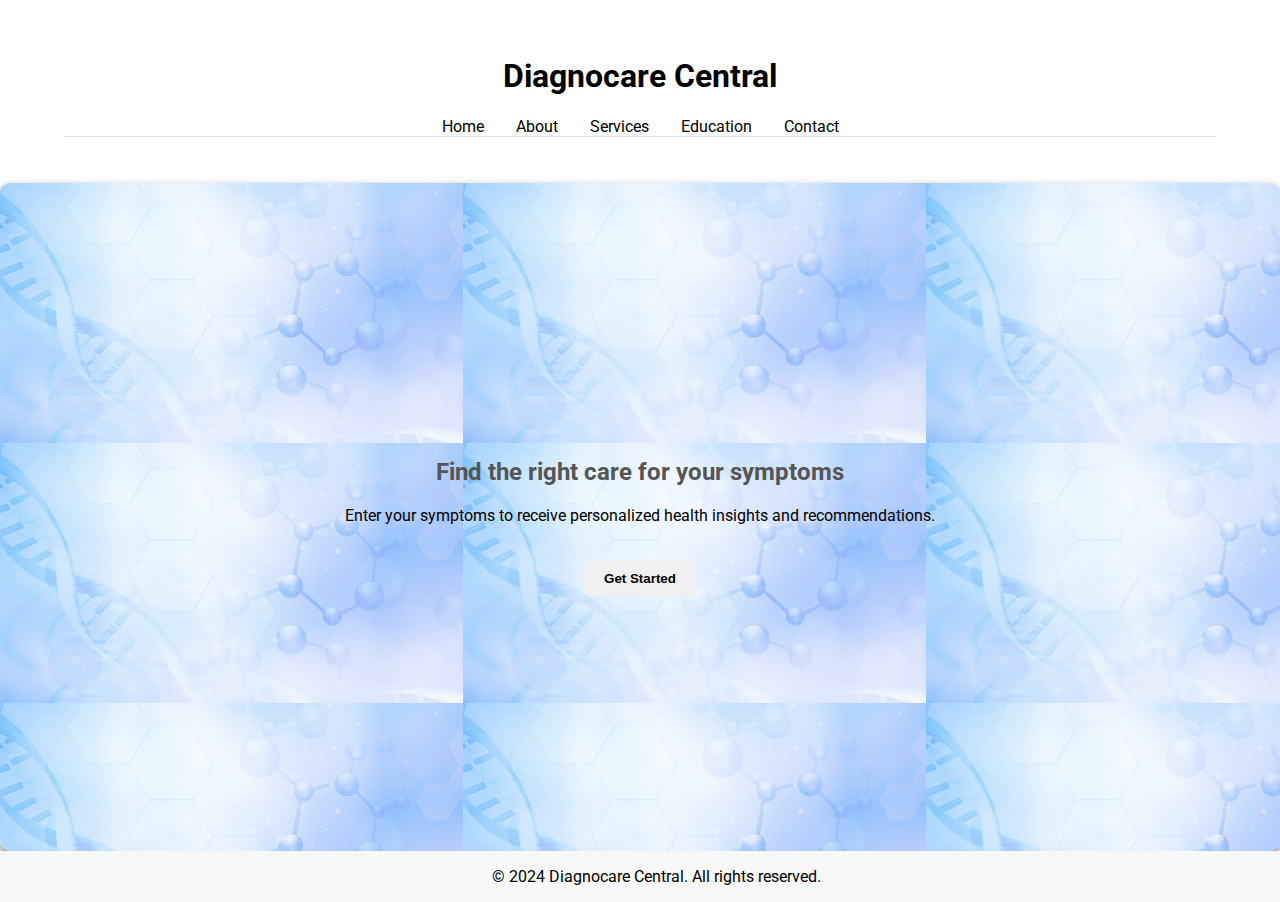
==== commit 0bf9aa39: "Update index.html" ====
--- a/index.html
+++ b/index.html
@@ -32,7 +32,7 @@
             <button id="open-chatbot">Get Started</button>
 
             <!-- Right-aligned decorative image -->
-            <img src="https://media.istockphoto.com/vectors/medical-center-hospital-building-vector-design-vector-id1344779917?k=20&m=1344779917&s=612x612&w=0&h=0ngldC8jlGwpARV0mbkXaThscIDuVhSZlKtkueAUzDk=" alt="Medical Center Illustration" class="hero-image">
+
         </div>
     </section>
 
@@ -40,7 +40,7 @@
 <!-- Chatbot Section -->
    <div id="chatbot" class="chatbot">
        <div class="chatbot-header">
-           🤖 Diagnocare Bot
+          Symptom Checker Bot 
            <button id="close-chatbot">X</button>
        </div>
        <div id="messages" class="messages"></div>
--- a/styles.css
+++ b/styles.css
@@ -4,7 +4,7 @@
     margin: 0;
     padding: 0;
     color: #000;
-    color: #000;
+    background-color: #FFFFFF; /* White background for the home page */
 }
 
 .container {
@@ -13,10 +13,29 @@
     margin: 0 auto;
     padding: 20px;
 }
+.banner {
+    position: fixed; /* Fixes the image to the viewport */
+    top: 0;
+    left: 0;
+    width: 100%; /* Full width */
+    height: 100%; /* Full height */
+    background-image: url('/images/back2.jpg'); /* Path to your image */
+    background-size: cover; /* Ensures the image covers the entire background */
+    background-position: center; /* Centers the image */
+    background-repeat: no-repeat; /* Prevents tiling */
+    z-index: -1; /* Moves the background behind all content */
+}
+
+/* Optional: To style content over the background */
+.content {
+    position: relative; /* Ensures content is above the background */
+    z-index: 1;
+    padding: 20px;
+    color: #FFF; /* Adjust text color for readability */
+}
 
 /* Header styling */
 header {
-    color: #000;
     color: #000;
     padding: 1rem 0;
     text-align: center;
@@ -27,6 +46,8 @@
     padding: 0;
     display: flex;
     justify-content: center;
+    border-bottom: 1px solid #DDD; /* Divider under the tabs */
+    margin-bottom: 10px;
 }
 
 header nav ul li {
@@ -40,8 +61,8 @@
 
 /* Hero section styling */
 .hero {
-    background-color: #f0f0f0;
-    background: linear-gradient(135deg, #007BFF, #00C6FF);
+    background-color: #F0F0F0;
+    background: linear-gradient(135deg, #CCCCCC, #DDDDDD); /* Neutral gradient */
     color: #000;
     padding: 4rem;
     text-align: center;
@@ -55,8 +76,7 @@
 }
 
 .hero button {
-    background-color: #f0f0f0;
-    color: #000;
+    background-color: #E0E0E0; /* Neutral color */
     color: #000;
     padding: 10px 20px;
     border: none;
@@ -64,14 +84,38 @@
     cursor: pointer;
     font-weight: bold;
     margin-top: 20px;
-    color: #000;
 }
 
 .hero button:hover {
-    background-color: #f0f0f0;
-    color: #000;
-    color: #000;
-}
+    background-color: #CCCCCC; /* Slightly darker neutral color */
+}
+
+/* Lifestyle, Suggestions, and Daily Health Recommendations Sections */
+.lifestyleSuggestions, 
+.daily-recommendations-container {
+    border: 1px solid #DDD; /* Light border */
+    padding: 20px;
+    border-radius: 8px;
+    box-shadow: 0 4px 8px rgba(0, 0, 0, 0.1); /* Subtle shadow for boxed appearance */
+    margin-top: 20px;
+}
+
+/* General Button Styling */
+button {
+    background-color: #CCCCCC; /* Neutral color */
+    color: #000;
+    padding: 10px 15px;
+    border: none;
+    border-radius: 4px;
+    cursor: pointer;
+    font-weight: bold;
+    transition: background-color 0.3s ease-in-out;
+}
+
+button:hover {
+    background-color: #AAAAAA; /* Slightly darker neutral for hover */
+}
+
 
 /* Chatbot styling */
 .chatbot {
@@ -79,9 +123,603 @@
     bottom: 20px;
     right: 20px;
     width: 350px;
+    background-color: #FFFFFF; /* White background */
     color: #000;
     border-radius: 10px;
     box-shadow: 0 4px 10px rgba(0, 0, 0, 0.2);
+    overflow: hidden;
+    display: flex; /* Visible by default for testing; change to 'none' if needed */
+    flex-direction: column;
+    max-height: 80%;
+    z-index: 1000;
+}
+
+.chatbot-header {
+    background-color: #DFFFD6; /* Light green header */
+    color: #000;
+    padding: 10px;
+    display: flex;
+    justify-content: space-between;
+    align-items: center;
+    font-weight: bold;
+    border-bottom: 1px solid #A9D18E; /* Slightly darker green border */
+}
+
+.messages {
+    padding: 10px;
+    overflow-y: auto;
+    height: 300px;
+    background-color: #FFFFFF; /* White background for messages */
+    border-top: 1px solid #DDD;
+    border-bottom: 1px solid #DDD;
+}
+
+form {
+    display: flex;
+    border-top: 1px solid #DDD;
+    background-color: #F9F9F9; /* Slightly off-white background */
+}
+
+form input {
+    flex: 1;
+    padding: 10px;
+    border: none;
+    border-right: 1px solid #DDD;
+    background-color: #F9F9F9;
+    color: #000;
+}
+
+form button {
+    padding: 10px;
+    border: none;
+    background-color: #A9D18E; /* Light green button */
+    color: #FFFFFF; /* White text */
+    font-weight: bold;
+    cursor: pointer;
+    transition: background 0.3s;
+}
+
+form button:hover {
+    background-color: #87C66B; /* Slightly darker green for hover */
+}
+
+.user, .bot {
+    margin: 10px 0;
+    padding: 5px;
+    border-radius: 5px;
+    font-size: 0.9em;
+}
+
+.user {
+    background-color: #DFFFD6; /* Light green for user messages */
+    color: #000;
+    align-self: flex-end;
+}
+
+.bot {
+    background-color: #F0F0F0; /* Light gray for bot messages */
+    color: #000;
+}
+
+/* Chatbot scrollbar styling for better appearance */
+.messages::-webkit-scrollbar {
+    width: 8px;
+}
+
+.messages::-webkit-scrollbar-thumb {
+    background-color: #A9D18E; /* Light green scrollbar thumb */
+    border-radius: 10px;
+}
+
+.messages::-webkit-scrollbar-track {
+    background-color: #F0F0F0; /* Light gray scrollbar track */
+}
+/*chatbot end here */
+
+/* Footer styling */
+footer {
+    text-align: center;
+    padding: 1rem;
+    color: #000;
+    background-color: #F8F8F8; /* Neutral light gray for footer background */
+    position: relative;
+    width: 100%;
+    bottom: 0;
+}
+
+/* General styling for the home page */
+body {
+    font-family: 'Roboto', sans-serif;
+    margin: 0;
+    padding: 0;
+    color: #000;
+    background-color: #FFFFFF; /* White background for the home page */
+}
+
+/* Responsive styling for the chatbot */
+@media (max-width: 768px) {
+    .chatbot {
+        width: 100%;
+        right: 0;
+        bottom: 0;
+        border-radius: 0;
+        height: 60%;
+        background-color: #FFFFFF; /* White background for chatbot */
+    }
+}
+
+
+
+/* About section styling */
+.about-section {
+    padding: 60px 20px;
+    background-image: url('https://images.unsplash.com/photo-1603398938378-68fe5a82b4c9'); /* Stethoscope and hospital background */
+    background-size: cover;
+    background-position: center;
+    color: #000;
+    text-align: center;
+    background-color: #FFFFFF; /* White fallback background */
+}
+
+.about-container {
+    color: #000;
+    padding: 40px;
+    border-radius: 8px;
+    background-color: #F8F8F8; /* Neutral light gray for container */
+}
+
+.about-section h2 {
+    font-size: 2em;
+    margin-bottom: 10px;
+    color: #000; /* Ensure consistent text color */
+}
+
+.about-section p {
+    font-size: 1.2em;
+    margin-bottom: 40px;
+    color: #555; /* Neutral dark gray for paragraph text */
+}
+
+.doctor-profiles {
+    display: flex;
+    flex-wrap: wrap; /* Allows profiles to wrap on smaller screens */
+    gap: 20px; /* Adds space between cards */
+    justify-content: center; /* Centers the doctor cards */
+    padding: 20px; /* Adds padding around the entire section */
+}
+
+.doctor-card {
+    background-color: #F8F8F8; /* Light gray background */
+    border-radius: 8px; /* Smooth corners */
+    padding: 20px;
+    width: 300px; /* Fixed width for consistency */
+    text-align: center; /* Centers content within each card */
+    box-shadow: 0 4px 8px rgba(0, 0, 0, 0.1); /* Subtle shadow for a clean look */
+    transition: transform 0.3s ease, box-shadow 0.3s ease; /* Smooth hover effect */
+}
+
+.doctor-card:hover {
+    transform: translateY(-5px); /* Slight lift on hover */
+    box-shadow: 0 8px 16px rgba(0, 0, 0, 0.2); /* Enhanced shadow on hover */
+}
+
+.doctor-card img {
+    border-radius: 50%; /* Makes the image circular */
+    width: 120px; /* Sets a consistent width for images */
+    height: 120px; /* Ensures circular images remain proportional */
+    object-fit: cover; /* Crops the image to fit the circle */
+    margin-bottom: 15px; /* Adds space below the image */
+    box-shadow: 0 2px 4px rgba(0, 0, 0, 0.1); /* Subtle shadow for the image */
+}
+
+.doctor-card h3 {
+    font-size: 1.5em; /* Slightly larger font for the name */
+    margin-bottom: 10px;
+    color: #333; /* Neutral dark gray */
+}
+
+.doctor-card p {
+    font-size: 1em; /* Regular font size for description */
+    color: #666; /* Medium gray for description text */
+    line-height: 1.5; /* Improves readability */
+}
+
+/* General styling for the home page */
+body {
+    font-family: 'Roboto', sans-serif;
+    margin: 0;
+    padding: 0;
+    color: #000;
+    background-color: #FFFFFF; /* White background for the home page */
+}
+
+
+/* Services section styling */
+.services-section {
+    padding: 60px 20px;
+    color: #000;
+    text-align: center;
+}
+
+.services-container {
+    max-width: 800px;
+    margin: 0 auto;
+    color: #000;
+    padding: 30px;
+    border-radius: 8px;
+    box-shadow: 0 4px 8px rgba(0, 0, 0, 0.2); /* Subtle shadow for a polished look */
+    background-color: #F8F8F8; /* Neutral light gray background */
+}
+
+.services-section h2 {
+    font-size: 2em;
+    margin-bottom: 10px;
+    color: #333; /* Neutral dark gray for the header */
+}
+
+/* Form input styling */
+#medical-history-form label {
+    display: block;
+    margin: 10px 0 5px;
+    font-weight: bold;
+    color: #555; /* Neutral dark gray for labels */
+}
+
+#medical-history-form input, 
+#medical-history-form textarea {
+    width: 100%;
+    padding: 10px;
+    font-size: 16px;
+    color: #333; /* Neutral dark gray for text */
+    border-radius: 4px;
+    border: 1px solid #DDD; /* Light gray border */
+    margin-bottom: 15px;
+    box-sizing: border-box;
+    background-color: #FFFFFF; /* White background for inputs */
+}
+
+/* Remove spinners on number inputs */
+input[type="number"] {
+    -moz-appearance: textfield;
+    appearance: textfield;
+}
+
+input[type="number"]::-webkit-outer-spin-button,
+input[type="number"]::-webkit-inner-spin-button {
+    -webkit-appearance: none;
+    margin: 0;
+}
+
+/* Button styling for suggestions */
+#medical-history-form button {
+    color: #FFF; /* White text */
+    background-color: #888; /* Neutral gray for button */
+    padding: 10px 20px;
+    border: none;
+    border-radius: 5px;
+    cursor: pointer;
+    font-weight: bold;
+    transition: background 0.3s;
+}
+
+#medical-history-form button:hover {
+    background-color: #666; /* Slightly darker gray for hover */
+}
+
+/* Suggestions box styling */
+#suggestions {
+    margin-top: 20px;
+    padding: 10px;
+    color: #333; /* Neutral dark gray for text */
+    border: 1px solid #CCC; /* Light gray border */
+    border-radius: 8px;
+    text-align: left;
+    background-color: #F9F9F9; /* Slightly off-white background */
+}
+
+
+
+/* Education Section Styling */
+.education-section {
+    padding: 60px 20px;
+    color: #000;
+    text-align: center;
+}
+
+.education-container {
+    max-width: 800px;
+    margin: 0 auto;
+    color: #000;
+    padding: 30px;
+    border-radius: 8px;
+    background-color: #F8F8F8; /* Neutral light gray background */
+    box-shadow: 0 4px 8px rgba(0, 0, 0, 0.2);
+}
+
+.education-section h2 {
+    font-size: 2em;
+    margin-bottom: 10px;
+    color: #333; /* Neutral dark gray */
+}
+
+.disease-list {
+    text-align: left;
+    margin-top: 20px;
+}
+
+.disease-item {
+    margin-bottom: 10px;
+}
+
+.disease-toggle {
+    color: #000;
+    background-color: #F0F0F0; /* Neutral light gray */
+    width: 100%;
+    text-align: left;
+    padding: 10px;
+    font-size: 1em;
+    border: 1px solid #DDD; /* Light gray border */
+    border-radius: 4px;
+    cursor: pointer;
+    transition: background 0.3s;
+}
+
+.disease-toggle:hover {
+    background-color: #E0E0E0; /* Slightly darker gray on hover */
+}
+
+.disease-info {
+    padding: 15px;
+    color: #333; /* Neutral dark gray for text */
+    border: 1px solid #DDD; /* Light gray border */
+    border-radius: 8px;
+    margin-top: 5px;
+    display: none;
+    background-color: #FFFFFF; /* White background */
+}
+
+/* Emergency Hotline Section */
+.hotline-section {
+    padding: 60px 20px;
+    color: #000;
+    text-align: center;
+    z-index: 10;
+    position: relative;
+}
+
+.hotline-container {
+    max-width: 800px;
+    margin: 0 auto;
+    color: #000;
+    padding: 30px;
+    border-radius: 8px;
+    background-color: #F8F8F8; /* Neutral light gray background */
+    box-shadow: 0 4px 8px rgba(0, 0, 0, 0.2);
+}
+
+.hotline-section h2 {
+    font-size: 2em;
+    color: #333; /* Neutral dark gray */
+    margin-bottom: 10px;
+}
+
+.hotline-list {
+    display: flex;
+    flex-direction: column;
+    gap: 15px;
+    text-align: left;
+}
+
+.hotline-item {
+    color: #000;
+    background-color: #F9F9F9; /* Neutral light gray for items */
+    padding: 15px;
+    border-radius: 5px;
+    box-shadow: 0 2px 5px rgba(0, 0, 0, 0.1);
+}
+
+.hotline-toggle {
+    width: 100%;
+    color: #000;
+    background-color: #F0F0F0; /* Neutral light gray */
+    border: 1px solid #DDD; /* Light gray border */
+    padding: 10px;
+    font-size: 1em;
+    text-align: left;
+    cursor: pointer;
+    border-radius: 4px;
+    outline: none;
+    transition: background 0.3s;
+}
+
+.hotline-toggle:hover {
+    background-color: #E0E0E0; /* Slightly darker gray on hover */
+}
+
+.hotline-info {
+    display: none;
+    margin-top: 10px;
+    font-size: 0.9em;
+    color: #333; /* Neutral dark gray */
+    background-color: #FFFFFF; /* White background */
+}
+
+/* Smooth scrolling */
+html {
+    scroll-behavior: smooth;
+}
+
+
+/* Contact Section */
+.contact-section {
+    padding: 60px 20px;
+    color: #000;
+    text-align: center;
+}
+
+.contact-container {
+    max-width: 800px;
+    margin: 0 auto;
+    color: #000;
+    padding: 30px;
+    border-radius: 8px;
+    box-shadow: 0 4px 8px rgba(0, 0, 0, 0.2);
+}
+
+.contact-section h2 {
+    font-size: 2em;
+    margin-bottom: 10px;
+    color: #000;
+}
+
+.contact-details {
+    margin-top: 20px;
+    text-align: left;
+}
+
+.doctor-contact {
+    margin-bottom: 20px;
+}
+
+#show-contacts {
+    color: #000;
+    color: #000;
+    padding: 10px 20px;
+    border: none;
+    border-radius: 5px;
+    cursor: pointer;
+    font-weight: bold;
+    transition: background 0.3s;
+}
+
+#show-contacts:hover {
+    color: #000;
+}
+
+.hotline-info {
+    display: none; /* Initially hidden */
+    margin-top: 10px;
+    font-size: 0.9em;
+    color: #000;
+}
+
+/* Styling for form inputs to ensure visibility */
+input[type="number"],
+input[type="text"],
+textarea {
+    padding: 10px;
+    font-size: 16px;
+    color: #000;
+    color: #000;
+    border: 1px solid #ccc;
+    border-radius: 4px;
+    width: 100%;
+    box-sizing: border-box;
+}
+
+/* Remove spinners on number inputs */
+input[type="number"]::-webkit-outer-spin-button,
+input[type="number"]::-webkit-inner-spin-button {
+    -webkit-appearance: none;
+    margin: 0;
+}
+
+input[type="number"] {
+    -moz-appearance: textfield;
+    appearance: textfield;
+}
+
+/* General styling */
+body {
+    font-family: 'Roboto', sans-serif;
+    margin: 0;
+    padding: 0;
+    color: #000;
+    color: #000;
+}
+
+.container {
+    width: 90%;
+    max-width: 1200px;
+    margin: 0 auto;
+    padding: 20px;
+}
+
+/* Header styling */
+header {
+    color: #000;
+    color: #000;
+    padding: 1rem 0;
+    text-align: center;
+}
+
+header nav ul {
+    list-style-type: none;
+    padding: 0;
+    display: flex;
+    justify-content: center;
+}
+
+header nav ul li {
+    margin: 0 1rem;
+}
+
+header nav ul li a {
+    color: #000;
+    text-decoration: none;
+}
+
+header nav ul li a:hover {
+    color: #000;
+}
+
+/* Hero section styling */
+
+.hero {
+   
+    background-image: url('/images/back2.jpg'); /* Path to your image */
+    /* Blue gradient */
+    color: #000;
+    padding: 4rem;
+    text-align: center;
+    display: flex;
+    flex-direction: column;
+    align-items: center;
+    justify-content: center;
+    height: 60vh;
+    border-radius: 10px;
+    box-shadow: 0 4px 8px rgba(0, 0, 0, 0.5);
+}
+
+.hero button {
+    background-color: #f0f0f0;
+    color: #000;
+    color: #000;
+    padding: 10px 20px;
+    border: none;
+    border-radius: 5px;
+    cursor: pointer;
+    font-weight: bold;
+    margin-top: 20px;
+    color: #000;
+}
+
+.hero button:hover {
+    background-color: #f0f0f0;
+    color: #000;
+    color: #000;
+}
+
+/* Chatbot styling */
+.chatbot {
+    position: fixed;
+    bottom: 20px;
+    right: 20px;
+    width: 350px;
+    color: #000;
+    color: #000;
+    border-radius: 10px;
+    box-shadow: 0 4px 10px rgba(0, 0, 0, 0.5);
     overflow: hidden;
     display: none;
     flex-direction: column;
@@ -96,54 +734,6 @@
     display: flex;
     justify-content: space-between;
     align-items: center;
-}
-
-.messages {
-    padding: 10px;
-    overflow-y: auto;
-    height: 300px;
-    border-top: 1px solid #ddd;
-    border-bottom: 1px solid #ddd;
-}
-
-form {
-    display: flex;
-    border-top: 1px solid #ddd;
-}
-
-form input {
-    flex: 1;
-    padding: 10px;
-    border: none;
-}
-
-form button {
-    padding: 10px;
-    border: none;
-    color: #000;
-    color: #000;
-    cursor: pointer;
-    transition: background 0.3s;
-}
-
-form button:hover {
-    color: #000;
-}
-
-.user, .bot {
-    margin: 10px 0;
-    padding: 5px;
-    border-radius: 5px;
-}
-
-.user {
-    color: #000;
-    align-self: flex-end;
-}
-
-.bot {
-    color: #000;
-    color: #000;
 }
 
 /* Footer styling */
@@ -170,11 +760,12 @@
 /* About section styling */
 .about-section {
     padding: 60px 20px;
-    background-image: url('https://images.unsplash.com/photo-1603398938378-68fe5a82b4c9'); /* Stethoscope and hospital background */
+    color: #000;
+    color: #000;
+    text-align: center;
+    background-image: url('https://images.unsplash.com/photo-1603398938378-68fe5a82b4c9');
     background-size: cover;
     background-position: center;
-    color: #000;
-    text-align: center;
 }
 
 .about-container {
@@ -186,18 +777,7 @@
 .about-section h2 {
     font-size: 2em;
     margin-bottom: 10px;
-}
-
-.about-section p {
-    font-size: 1.2em;
-    margin-bottom: 40px;
-}
-
-.doctor-profiles {
-    display: flex;
-    flex-wrap: wrap;
-    justify-content: center;
-    gap: 20px;
+    color: #000;
 }
 
 .doctor-card {
@@ -207,31 +787,19 @@
     padding: 20px;
     text-align: center;
     width: 250px;
-    box-shadow: 0 4px 8px rgba(0, 0, 0, 0.2);
-}
-
-.doctor-card img {
-    border-radius: 50%;
-    width: 120px;
-    height: 120px;
-    margin-bottom: 15px;
+    box-shadow: 0 4px 8px rgba(0, 0, 0, 0.5);
 }
 
 .doctor-card h3 {
     font-size: 1.5em;
-    margin-bottom: 10px;
-    color: #000;
-}
-
-.doctor-card p {
-    font-size: 1em;
-    line-height: 1.5;
+    color: #000;
 }
 
 /* Services section styling */
 .services-section {
     padding: 60px 20px;
     color: #000;
+    color: #000;
     text-align: center;
 }
 
@@ -241,78 +809,19 @@
     color: #000;
     padding: 30px;
     border-radius: 8px;
-    box-shadow: 0 4px 8px rgba(0, 0, 0, 0.2);
+    box-shadow: 0 4px 8px rgba(0, 0, 0, 0.5);
 }
 
 .services-section h2 {
     font-size: 2em;
-    margin-bottom: 10px;
-    color: #000;
-}
-
-/* Form input styling */
-#medical-history-form label {
-    display: block;
-    margin: 10px 0 5px;
-    font-weight: bold;
-}
-
-#medical-history-form input, 
-#medical-history-form textarea {
-    width: 100%;
-    padding: 10px;
-    font-size: 16px;
-    color: #000;
-    color: #000;
-    border-radius: 4px;
-    border: 1px solid #ddd;
-    margin-bottom: 15px;
-    box-sizing: border-box;
-}
-
-/* Remove spinners on number inputs */
-input[type="number"] {
-    -moz-appearance: textfield;
-    appearance: textfield;
-}
-
-input[type="number"]::-webkit-outer-spin-button,
-input[type="number"]::-webkit-inner-spin-button {
-    -webkit-appearance: none;
-    margin: 0;
-}
-
-/* Button styling for suggestions */
-#medical-history-form button {
-    color: #000;
-    color: #000;
-    padding: 10px 20px;
-    border: none;
-    border-radius: 5px;
-    cursor: pointer;
-    font-weight: bold;
-    transition: background 0.3s;
-}
-
-#medical-history-form button:hover {
-    color: #000;
-}
-
-/* Suggestions box styling */
-#suggestions {
-    margin-top: 20px;
-    padding: 10px;
-    color: #000;
-    border: 1px solid #007BFF;
-    border-radius: 8px;
-    text-align: left;
-}
-
+    color: #000;
+}
 
 /* Education Section Styling */
 .education-section {
     padding: 60px 20px;
     color: #000;
+    color: #000;
     text-align: center;
 }
 
@@ -322,34 +831,23 @@
     color: #000;
     padding: 30px;
     border-radius: 8px;
-    box-shadow: 0 4px 8px rgba(0, 0, 0, 0.2);
+    box-shadow: 0 4px 8px rgba(0, 0, 0, 0.5);
 }
 
 .education-section h2 {
     font-size: 2em;
-    margin-bottom: 10px;
-    color: #000;
-}
-
-.disease-list {
+    color: #000;
+}
+
+.disease-toggle {
+    color: #000;
+    color: #000;
+    padding: 10px;
+    border: none;
+    border-radius: 4px;
     text-align: left;
-    margin-top: 20px;
-}
-
-.disease-item {
-    margin-bottom: 10px;
-}
-
-.disease-toggle {
-    color: #000;
-    color: #000;
-    width: 100%;
-    text-align: left;
-    padding: 10px;
+    cursor: pointer;
     font-size: 1em;
-    border: none;
-    border-radius: 4px;
-    cursor: pointer;
     transition: background 0.3s;
 }
 
@@ -360,7 +858,8 @@
 .disease-info {
     padding: 15px;
     color: #000;
-    border: 1px solid #007BFF;
+    color: #000;
+    border: 1px solid #00bfff;
     border-radius: 8px;
     margin-top: 5px;
     display: none;
@@ -370,9 +869,8 @@
 .hotline-section {
     padding: 60px 20px;
     color: #000;
-    text-align: center;
-    z-index: 10;
-    position: relative;
+    color: #000;
+    text-align: center;
 }
 
 .hotline-container {
@@ -381,56 +879,36 @@
     color: #000;
     padding: 30px;
     border-radius: 8px;
-    box-shadow: 0 4px 8px rgba(0, 0, 0, 0.2);
+    box-shadow: 0 4px 8px rgba(0, 0, 0, 0.5);
 }
 
 .hotline-section h2 {
     font-size: 2em;
     color: #000;
-    margin-bottom: 10px;
-}
-
-.hotline-list {
-    display: flex;
-    flex-direction: column;
-    gap: 15px;
+}
+
+.hotline-toggle {
+    color: #000;
+    color: #000;
+    padding: 10px;
+    border: none;
+    border-radius: 4px;
     text-align: left;
-}
-
-.hotline-item {
+    cursor: pointer;
+    font-size: 1em;
+    transition: background 0.3s;
+}
+
+.hotline-toggle:hover {
+    color: #000;
+}
+
+.hotline-info {
+    color: #000;
     color: #000;
     padding: 15px;
     border-radius: 5px;
-    box-shadow: 0 2px 5px rgba(0, 0, 0, 0.1);
-}
-
-.hotline-toggle {
-    width: 100%;
-    color: #000;
-    color: #000;
-    border: none;
-    padding: 10px;
-    font-size: 1em;
-    text-align: left;
-    cursor: pointer;
-    border-radius: 4px;
-    outline: none;
-    transition: background 0.3s;
-}
-
-.hotline-toggle:hover {
-    color: #000;
-}
-
-.hotline-info {
     display: none;
-    margin-top: 10px;
-    font-size: 0.9em;
-    color: #000;
-}
-
-html {
-    scroll-behavior: smooth;
 }
 
 /* Contact Section */
@@ -438,6 +916,7 @@
     padding: 60px 20px;
     color: #000;
     text-align: center;
+    background-color: #FFFFFF; /* White background for the contact section */
 }
 
 .contact-container {
@@ -446,44 +925,13 @@
     color: #000;
     padding: 30px;
     border-radius: 8px;
-    box-shadow: 0 4px 8px rgba(0, 0, 0, 0.2);
+    background-color: #F8F8F8; /* Neutral light gray background */
+    box-shadow: 0 4px 8px rgba(0, 0, 0, 0.2); /* Subtle shadow */
 }
 
 .contact-section h2 {
     font-size: 2em;
-    margin-bottom: 10px;
-    color: #000;
-}
-
-.contact-details {
-    margin-top: 20px;
-    text-align: left;
-}
-
-.doctor-contact {
-    margin-bottom: 20px;
-}
-
-#show-contacts {
-    color: #000;
-    color: #000;
-    padding: 10px 20px;
-    border: none;
-    border-radius: 5px;
-    cursor: pointer;
-    font-weight: bold;
-    transition: background 0.3s;
-}
-
-#show-contacts:hover {
-    color: #000;
-}
-
-.hotline-info {
-    display: none; /* Initially hidden */
-    margin-top: 10px;
-    font-size: 0.9em;
-    color: #000;
+    color: #333; /* Neutral dark gray for header text */
 }
 
 /* Styling for form inputs to ensure visibility */
@@ -492,357 +940,52 @@
 textarea {
     padding: 10px;
     font-size: 16px;
-    color: #000;
-    color: #000;
-    border: 1px solid #ccc;
+    color: #333; /* Neutral dark gray for text */
+    border: 1px solid #DDD; /* Light gray border */
     border-radius: 4px;
     width: 100%;
     box-sizing: border-box;
-}
-
-/* Remove spinners on number inputs */
-input[type="number"]::-webkit-outer-spin-button,
-input[type="number"]::-webkit-inner-spin-button {
-    -webkit-appearance: none;
-    margin: 0;
-}
-
-input[type="number"] {
-    -moz-appearance: textfield;
-    appearance: textfield;
-}
-
-/* General styling */
-body {
-    font-family: 'Roboto', sans-serif;
-    margin: 0;
-    padding: 0;
-    color: #000;
-    color: #000;
-}
-
-.container {
-    width: 90%;
-    max-width: 1200px;
-    margin: 0 auto;
-    padding: 20px;
-}
-
-/* Header styling */
-header {
-    color: #000;
-    color: #000;
-    padding: 1rem 0;
-    text-align: center;
-}
-
+    background-color: #FFFFFF; /* White background for inputs */
+}
+
+/* Divider under tabs */
 header nav ul {
     list-style-type: none;
     padding: 0;
     display: flex;
     justify-content: center;
-}
-
-header nav ul li {
-    margin: 0 1rem;
-}
-
-header nav ul li a {
-    color: #000;
-    text-decoration: none;
-}
-
-header nav ul li a:hover {
-    color: #000;
-}
-
-/* Hero section styling */
-.hero {
-    background-color: #f0f0f0;
-    background: linear-gradient(135deg, #007BFF, #00C6FF); /* Blue gradient */
-    color: #000;
-    padding: 4rem;
-    text-align: center;
-    display: flex;
-    flex-direction: column;
-    align-items: center;
-    justify-content: center;
-    height: 60vh;
-    border-radius: 10px;
-    box-shadow: 0 4px 8px rgba(0, 0, 0, 0.5);
-}
-
-.hero button {
-    background-color: #f0f0f0;
-    color: #000;
-    color: #000;
-    padding: 10px 20px;
-    border: none;
-    border-radius: 5px;
-    cursor: pointer;
-    font-weight: bold;
+    border-bottom: 1px solid #DDD; /* Divider under tabs */
+    margin-bottom: 10px;
+}
+
+/* Lifestyle, Suggestions, and Daily Health Recommendations */
+.lifestyleSuggestions, 
+.daily-recommendations-container {
+    border: 1px solid #DDD; /* Light gray border */
+    padding: 20px;
+    border-radius: 8px;
+    box-shadow: 0 4px 8px rgba(0, 0, 0, 0.1); /* Subtle shadow for boxed appearance */
     margin-top: 20px;
-    color: #000;
-}
-
-.hero button:hover {
-    background-color: #f0f0f0;
-    color: #000;
-    color: #000;
-}
-
-/* Chatbot styling */
-.chatbot {
-    position: fixed;
-    bottom: 20px;
-    right: 20px;
-    width: 350px;
-    color: #000;
-    color: #000;
-    border-radius: 10px;
-    box-shadow: 0 4px 10px rgba(0, 0, 0, 0.5);
-    overflow: hidden;
-    display: none;
-    flex-direction: column;
-    max-height: 80%;
-    z-index: 1000;
-}
-
-.chatbot-header {
-    color: #000;
-    color: #000;
-    padding: 10px;
-    display: flex;
-    justify-content: space-between;
-    align-items: center;
-}
-
-/* Footer styling */
-footer {
-    text-align: center;
-    padding: 1rem;
-    color: #000;
-    color: #000;
-    position: relative;
-    width: 100%;
-    bottom: 0;
-}
-
-@media (max-width: 768px) {
-    .chatbot {
-        width: 100%;
-        right: 0;
-        bottom: 0;
-        border-radius: 0;
-        height: 60%;
-    }
-}
-
-/* About section styling */
-.about-section {
-    padding: 60px 20px;
-    color: #000;
-    color: #000;
-    text-align: center;
-    background-image: url('https://images.unsplash.com/photo-1603398938378-68fe5a82b4c9');
-    background-size: cover;
-    background-position: center;
-}
-
-.about-container {
-    color: #000;
-    padding: 40px;
-    border-radius: 8px;
-}
-
-.about-section h2 {
-    font-size: 2em;
-    margin-bottom: 10px;
-    color: #000;
-}
-
-.doctor-card {
-    color: #000;
-    color: #000;
-    border-radius: 8px;
-    padding: 20px;
-    text-align: center;
-    width: 250px;
-    box-shadow: 0 4px 8px rgba(0, 0, 0, 0.5);
-}
-
-.doctor-card h3 {
-    font-size: 1.5em;
-    color: #000;
-}
-
-/* Services section styling */
+    background-color: #F9F9F9; /* Neutral off-white background */
+}
+
+
+/* Personalized Lifestyle and Meal Suggestions Section */
 .services-section {
     padding: 60px 20px;
     color: #000;
-    color: #000;
-    text-align: center;
+    text-align: center;
+    background-color: #FFFFFF; /* White background for the home page */
 }
 
 .services-container {
     max-width: 800px;
     margin: 0 auto;
-    color: #000;
+    color: #333; /* Neutral dark gray for text */
     padding: 30px;
     border-radius: 8px;
-    box-shadow: 0 4px 8px rgba(0, 0, 0, 0.5);
-}
-
-.services-section h2 {
-    font-size: 2em;
-    color: #000;
-}
-
-/* Education Section Styling */
-.education-section {
-    padding: 60px 20px;
-    color: #000;
-    color: #000;
-    text-align: center;
-}
-
-.education-container {
-    max-width: 800px;
-    margin: 0 auto;
-    color: #000;
-    padding: 30px;
-    border-radius: 8px;
-    box-shadow: 0 4px 8px rgba(0, 0, 0, 0.5);
-}
-
-.education-section h2 {
-    font-size: 2em;
-    color: #000;
-}
-
-.disease-toggle {
-    color: #000;
-    color: #000;
-    padding: 10px;
-    border: none;
-    border-radius: 4px;
-    text-align: left;
-    cursor: pointer;
-    font-size: 1em;
-    transition: background 0.3s;
-}
-
-.disease-toggle:hover {
-    color: #000;
-}
-
-.disease-info {
-    padding: 15px;
-    color: #000;
-    color: #000;
-    border: 1px solid #00bfff;
-    border-radius: 8px;
-    margin-top: 5px;
-    display: none;
-}
-
-/* Emergency Hotline Section */
-.hotline-section {
-    padding: 60px 20px;
-    color: #000;
-    color: #000;
-    text-align: center;
-}
-
-.hotline-container {
-    max-width: 800px;
-    margin: 0 auto;
-    color: #000;
-    padding: 30px;
-    border-radius: 8px;
-    box-shadow: 0 4px 8px rgba(0, 0, 0, 0.5);
-}
-
-.hotline-section h2 {
-    font-size: 2em;
-    color: #000;
-}
-
-.hotline-toggle {
-    color: #000;
-    color: #000;
-    padding: 10px;
-    border: none;
-    border-radius: 4px;
-    text-align: left;
-    cursor: pointer;
-    font-size: 1em;
-    transition: background 0.3s;
-}
-
-.hotline-toggle:hover {
-    color: #000;
-}
-
-.hotline-info {
-    color: #000;
-    color: #000;
-    padding: 15px;
-    border-radius: 5px;
-    display: none;
-}
-
-/* Contact Section */
-.contact-section {
-    padding: 60px 20px;
-    color: #000;
-    color: #000;
-    text-align: center;
-}
-
-.contact-container {
-    max-width: 800px;
-    margin: 0 auto;
-    color: #000;
-    padding: 30px;
-    border-radius: 8px;
-    box-shadow: 0 4px 8px rgba(0, 0, 0, 0.5);
-}
-
-.contact-section h2 {
-    font-size: 2em;
-    color: #000;
-}
-
-/* Styling for form inputs to ensure visibility */
-input[type="number"],
-input[type="text"],
-textarea {
-    padding: 10px;
-    font-size: 16px;
-    color: #000;
-    color: #000;
-    border: 1px solid #00bfff;
-    border-radius: 4px;
-    width: 100%;
-    box-sizing: border-box;
-}
-
-/* Personalized Lifestyle and Meal Suggestions Section */
-.services-section {
-    padding: 60px 20px;
-    color: #000;
-    text-align: center;
-    color: #000;
-}
-
-.services-container {
-    max-width: 800px;
-    margin: 0 auto;
-    color: #000;
-    padding: 30px;
-    border-radius: 8px;
-    box-shadow: 0 4px 8px rgba(0, 0, 0, 0.5);
+    background-color: #F8F8F8; /* Neutral light gray background */
+    box-shadow: 0 4px 8px rgba(0, 0, 0, 0.2); /* Subtle shadow */
 }
 
 /* Styling for form inputs to ensure visibility and alignment */
@@ -857,7 +1000,7 @@
 #medical-history-form label {
     flex: 1 1 100%; /* Labels take full width */
     font-weight: bold;
-    color: #000;
+    color: #555; /* Neutral dark gray for labels */
     text-align: left;
     margin-top: 10px;
 }
@@ -867,96 +1010,120 @@
     width: 100%;
     padding: 10px;
     font-size: 16px;
-    color: #000;
-    color: #000;
-    border-radius: 4px;
-    border: 1px solid #00bfff; /* Blue border */
+    color: #333; /* Neutral dark gray for text */
+    border-radius: 4px;
+    border: 1px solid #DDD; /* Light gray border */
     box-sizing: border-box;
+    background-color: #FFFFFF; /* White background for inputs */
 }
 
 /* Button styling for getting suggestions */
 #medical-history-form button {
-    color: #000;
-    color: #000;
+    color: #FFF; /* White text */
+    background-color: #888; /* Neutral gray for button */
     padding: 10px 20px;
     border: none;
     border-radius: 5px;
     cursor: pointer;
     font-weight: bold;
-    transition: background 0.3s;
+    transition: background-color 0.3s;
     width: 100%; /* Full width for button */
     margin-top: 15px;
 }
 
 #medical-history-form button:hover {
-    color: #000;
+    background-color: #666; /* Slightly darker gray on hover */
 }
 
 /* Suggestions box styling */
 #suggestions {
     margin-top: 20px;
     padding: 15px;
-    color: #000;
-    border: 1px solid #00bfff;
-    border-radius: 8px;
-    color: #000;
+    color: #333; /* Neutral dark gray for text */
+    border: 1px solid #DDD; /* Light gray border */
+    border-radius: 8px;
     text-align: left;
-}
-
+    background-color: #F9F9F9; /* Slightly off-white background */
+}
+
+/* Divider under tabs */
+header nav ul {
+    list-style-type: none;
+    padding: 0;
+    display: flex;
+    justify-content: center;
+    border-bottom: 1px solid #DDD; /* Divider under tabs */
+    margin-bottom: 10px;
+}
+
+/* Box styling for Lifestyle, Suggestions, and Daily Health Recommendations */
+.lifestyleSuggestions, 
+.daily-recommendations-container {
+    border: 1px solid #DDD; /* Light gray border */
+    padding: 20px;
+    border-radius: 8px;
+    background-color: #F9F9F9; /* Slightly off-white background */
+    box-shadow: 0 4px 8px rgba(0, 0, 0, 0.1); /* Subtle shadow for boxed appearance */
+    margin-top: 20px;
+}
+
+
+/* Health Tracker Section */
 /* Health Tracker Section */
 .health-tracker-section {
     padding: 60px 20px;
     color: #000;
-    color: #000;
-    text-align: center;
+    text-align: center;
+    background-color: #FFFFFF; /* White background for the home page */
 }
 
 .health-tracker-container {
     max-width: 800px;
     margin: 0 auto;
-    color: #000;
+    color: #333; /* Neutral dark gray for text */
     padding: 30px;
     border-radius: 8px;
-    box-shadow: 0 4px 8px rgba(0, 0, 0, 0.5);
+    background-color: #F8F8F8; /* Neutral light gray background */
+    box-shadow: 0 4px 8px rgba(0, 0, 0, 0.2); /* Subtle shadow */
 }
 
 .health-tracker-container h2 {
-    color: #000;
+    color: #333; /* Neutral dark gray for header text */
     margin-bottom: 20px;
 }
 
 #health-tracker-form label {
     display: block;
     margin-top: 10px;
-    color: #000;
+    color: #555; /* Neutral medium gray for labels */
 }
 
 #health-tracker-form input {
     width: 100%;
     padding: 10px;
     margin-top: 5px;
-    color: #000;
-    color: #000;
-    border: 1px solid #00bfff;
+    color: #333; /* Neutral dark gray for input text */
+    border: 1px solid #DDD; /* Light gray border */
     border-radius: 4px;
     box-sizing: border-box;
+    background-color: #FFFFFF; /* White background for inputs */
 }
 
 #health-tracker-form button {
     margin-top: 15px;
     padding: 10px 20px;
-    color: #000;
-    color: #000;
+    color: #FFF; /* White text */
+    background-color: #888; /* Neutral gray for button */
     border: none;
     border-radius: 5px;
     cursor: pointer;
-    transition: background 0.3s;
+    transition: background-color 0.3s ease;
     width: 100%;
     font-weight: bold;
 }
 
 #health-tracker-form button:hover {
-    color: #000;
+    background-color: #666; /* Slightly darker gray on hover */
 }
 
 .health-log {
@@ -968,29 +1135,41 @@
 .health-log th,
 .health-log td {
     padding: 10px;
-    border: 1px solid #00bfff;
+    border: 1px solid #DDD; /* Light gray border */
     text-align: center;
 }
 
 .health-log th {
-    color: #000;
-    color: #000;
+    color: #333; /* Neutral dark gray for table headers */
 }
 
 .health-log td {
-    color: #000;
-    color: #000;
-}
+    color: #333; /* Neutral dark gray for table data */
+}
+
+/* Divider under tabs */
+header nav ul {
+    list-style-type: none;
+    padding: 0;
+    display: flex;
+    justify-content: center;
+    border-bottom: 1px solid #DDD; /* Divider under tabs */
+    margin-bottom: 10px;
+}
+
+/* Box styling for Lifestyle, Suggestions, and Daily Health Recommendations */
+.lifestyleSuggestions, 
+.daily-recommendations-container {
+    border: 1px solid #DDD; /* Light gray border */
+    padding: 20px;
+    border-radius: 8px;
+    background-color: #F9F9F9; /* Neutral off-white background */
+    box-shadow: 0 4px 8px rgba(0, 0, 0, 0.1); /* Subtle shadow for boxed appearance */
+    margin-top: 20px;
+}
+
 
 .advisory-section {
-    /*padding: 20px;
-    color: #000;
-    color: #000;
-    text-align: center;
-    border-radius: 8px;
-    box-shadow: 0 4px 8px rgba(0, 0, 0, 0.5);
-    margin-bottom: 20px;
-    width: 706px;*/
     padding: 60px 20px;
     color: #000;
     color: #000;
@@ -1017,7 +1196,6 @@
     border-radius: 4px;
     margin-bottom: 10px;
     width: 706px;
-    
 }
 
 #recommendations {
@@ -1105,12 +1283,13 @@
 }
 
 /* Form input styling */
+/* Form input styling */
 #booking-form label {
     display: block;
     text-align: left;
     margin: 10px 0 5px;
     font-weight: bold;
-    color: #000;
+    color: #333; /* Neutral dark gray for labels */
 }
 
 #booking-form input,
@@ -1118,59 +1297,71 @@
     width: 100%;
     padding: 10px;
     font-size: 16px;
-    color: #000;
-    color: #000;
-    border-radius: 4px;
-    border: 1px solid #00bfff; /* Light blue border */
+    color: #333; /* Neutral dark gray for text */
+    border-radius: 4px;
+    border: 1px solid #A9D18E; /* Light green border */
     margin-bottom: 15px;
     box-sizing: border-box;
+    background-color: #F9FFF0; /* Very light green background */
 }
 
 #booking-form button {
-    color: #000;
-    color: #000;
+    color: #FFF; /* White text */
+    background-color: #A9D18E; /* Light green for button */
     padding: 10px 20px;
     border: none;
     border-radius: 5px;
     cursor: pointer;
     font-weight: bold;
-    transition: background 0.3s;
+    transition: background-color 0.3s ease;
     width: 100%; /* Full width button */
     margin-top: 10px;
 }
 
 #booking-form button:hover {
-    color: #000;
+    background-color: #87C66B; /* Slightly darker green on hover */
 }
 
 /* Confirmation message styling */
 .confirmation-message {
     margin-top: 20px;
     padding: 15px;
-    color: #000;
-    color: #000;
-    border-radius: 8px;
-    font-weight: bold;
-}
-
-/* Dark Mode for User Authentication and Dashboard */
+    color: #333; /* Neutral dark gray */
+    background-color: #EAF7E1; /* Very light green background for confirmation */
+    border-radius: 8px;
+    font-weight: bold;
+    border: 1px solid #A9D18E; /* Light green border */
+}
+
+/* Confirmation message styling */
+.confirmation-message {
+    margin-top: 20px;
+    padding: 15px;
+    color: #000;
+    color: #000;
+    border-radius: 8px;
+    font-weight: bold;
+}
+
+/* Gray Mode for User Authentication and Dashboard */
 body {
-    color: #000;
-    color: #000;
+    color: #333; /* Neutral dark gray for body text */
     font-family: 'Roboto', sans-serif;
+    background-color: #F0F0F0; /* Light gray background for the page */
 }
 
 #auth-section, #dashboard {
     padding: 20px;
     max-width: 500px;
     margin: auto;
-    color: #000;
-    border-radius: 8px;
-    box-shadow: 0 4px 8px rgba(0, 0, 0, 0.5);
+    color: #333; /* Neutral dark gray for text */
+    border-radius: 8px;
+    background-color: #FFFFFF; /* White background for sections */
+    box-shadow: 0 4px 8px rgba(0, 0, 0, 0.1); /* Light shadow for sections */
 }
 
 h2, h3 {
-    color: #000;
+    color: #555; /* Medium gray for headings */
 }
 
 form {
@@ -1181,56 +1372,32 @@
 input[type="text"], input[type="password"] {
     padding: 8px;
     margin: 5px 0;
-    border: 1px solid #333333; /* Darker border */
-    color: #000;
-    color: #000;
-    border-radius: 4px;
+    border: 1px solid #CCC; /* Light gray border */
+    color: #333; /* Neutral dark gray for text */
+    border-radius: 4px;
+    background-color: #F9F9F9; /* Very light gray background */
 }
 
 input[type="text"]::placeholder,
 input[type="password"]::placeholder {
-    color: #000;
+    color: #888; /* Medium gray for placeholder text */
 }
 
 button {
-    color: #000;
-    color: #000;
+    color: #FFF; /* White text */
+    background-color: #888; /* Medium gray for button */
     padding: 10px;
     border: none;
     border-radius: 4px;
     cursor: pointer;
     font-weight: bold;
-    transition: background 0.3s;
+    transition: background-color 0.3s;
 }
 
 button:hover {
-    color: #000;
-}
-
-/* Styling for history and recommendations sections */
-.dashboard-content {
-    padding-top: 10px;
-}
-
-#history, #recommendations {
-    color: #000;
-    padding: 10px;
-    border-radius: 4px;
-    margin-top: 10px;
-    color: #000;
-}
-
-p {
-    color: #000;
-}
-
-a {
-    color: #000;
-}
-
-a:hover {
-    color: #000;
-}
+    background-color: #666; /* Darker gray on hover */
+}
+
 
 /* Toggle switch styling */
 .toggle-container {
@@ -1261,7 +1428,7 @@
     left: 0;
     right: 0;
     bottom: 0;
-    color: #000;
+    background-color: #DDD; /* Neutral light gray background */
     transition: 0.4s;
     border-radius: 34px;
 }
@@ -1273,44 +1440,54 @@
     width: 20px;
     left: 4px;
     bottom: 2px;
-    color: #000;
+    background-color: #FFF; /* White toggle */
     transition: 0.4s;
     border-radius: 50%;
 }
 
 input:checked + .slider {
-    color: #000;
+    background-color: #888; /* Neutral gray for active state */
 }
 
 input:checked + .slider:before {
     transform: translateX(26px);
 }
 
+/* General styling for home page */
+body {
+    background-color: #FFFFFF; /* White background for the home page */
+    color: #333; /* Neutral dark gray for text */
+    font-family: 'Roboto', sans-serif;
+}
+
 /* Daily Health Recommendations Section */
+/* Daily Recommendations Section */
 .daily-recommendations-section {
     padding: 40px 20px; /* Adjust padding to make it more compact */
-    color: #000;
-    text-align: center;
-    color: #000;
+    color: #333; /* Neutral dark gray */
+    text-align: center;
+    background-color: #FFFFFF; /* White background for the home page */
 }
 
 .daily-recommendations-container {
     max-width: 600px; /* Reduce width to make it compact */
     margin: 0 auto;
-    color: #000;
+    color: #333; /* Neutral dark gray for text */
     padding: 20px;
     border-radius: 8px;
-    box-shadow: 0 4px 8px rgba(0, 0, 0, 0.2);
+    background-color: #F8F8F8; /* Light gray background */
+    box-shadow: 0 4px 8px rgba(0, 0, 0, 0.1); /* Subtle shadow */
 }
 
 .daily-recommendations-section h2 {
     font-size: 1.8em; /* Adjust title size */
     margin-bottom: 10px;
+    color: #555; /* Medium gray for headings */
 }
 
 .daily-recommendations-section p {
     font-size: 1em; /* Adjust subtitle text size */
-    color: #000;
+    color: #666; /* Medium gray for subtitle text */
     margin-bottom: 20px;
 }
 
@@ -1319,43 +1496,49 @@
     padding: 8px;
     font-size: 0.9em;
     border-radius: 4px;
-    border: 1px solid #00bfff;
-    color: #000;
-    color: #000;
+    border: 1px solid #DDD; /* Light gray border */
+    color: #333; /* Neutral dark gray for text */
+    background-color: #FFFFFF; /* White background for input */
 }
 
 #get-recommendations {
     padding: 8px 15px;
     font-size: 0.9em; /* Smaller button text */
-    color: #000;
-    color: #000;
+    color: #FFF; /* White text */
+    background-color: #888; /* Neutral gray button */
     border: none;
     border-radius: 4px;
     cursor: pointer;
     font-weight: bold;
     margin-left: 10px;
+    transition: background-color 0.3s ease;
 }
 
 #get-recommendations:hover {
-    color: #000;
-}
-
-/* Recommendation output styling */
+    background-color: #666; /* Darker gray for hover effect */
+}
+
+/* Recommendation Output Styling */
 #recommendation-output {
     margin-top: 20px;
     padding: 15px;
     font-size: 0.9em;
-    color: #000;
-    border-radius: 8px;
-    color: #000;
-    border: 1px solid #00bfff;
+    color: #333; /* Neutral dark gray */
+    border-radius: 8px;
+    background-color: #F9F9F9; /* Slightly off-white background */
+    border: 1px solid #DDD; /* Light gray border */
     text-align: left;
 }
 
+/* Search Bar Styling */
 #search-bar {
     padding: 8px;
     width: 200px;
     margin-bottom: 10px;
+    border-radius: 4px;
+    border: 1px solid #DDD; /* Light gray border */
+    color: #333; /* Neutral dark gray */
+    background-color: #FFFFFF; /* White background for search bar */
 }
 
 .education-item {
@@ -1391,58 +1574,3 @@
     box-shadow: 0px 0px 10px rgba(0, 0, 0, 0.1);
 
 }
-
-/*
-
-.health-tracker-section {
-    padding: 60px 20px;
-    color: #000;
-    color: #000;
-    text-align: center;
-}
-
-.health-tracker-container {
-    max-width: 800px;
-    margin: 0 auto;
-    color: #000;
-    padding: 30px;
-    border-radius: 8px;
-    box-shadow: 0 4px 8px rgba(0, 0, 0, 0.5);
-}
-
-.health-tracker-container h2 {
-    color: #000;
-    margin-bottom: 20px;
-}
-
-#health-tracker-form label {
-    display: block;
-    margin-top: 10px;
-    color: #000;
-}
-
-#health-tracker-form input {
-    width: 100%;
-    padding: 10px;
-    margin-top: 5px;
-    color: #000;
-    color: #000;
-    border: 1px solid #00bfff;
-    border-radius: 4px;
-    box-sizing: border-box;
-}
-
-
-
-color: rgb(0, 0, 0);
-display: block;
-font-family: Roboto, sans-serif;
-height: 574.90625px;
-padding-bottom: 60px;
-padding-left: 20px;
-padding-right: 20px;
-padding-top: 60px;
-text-align: center;
-width: 706px;
-*/
-
